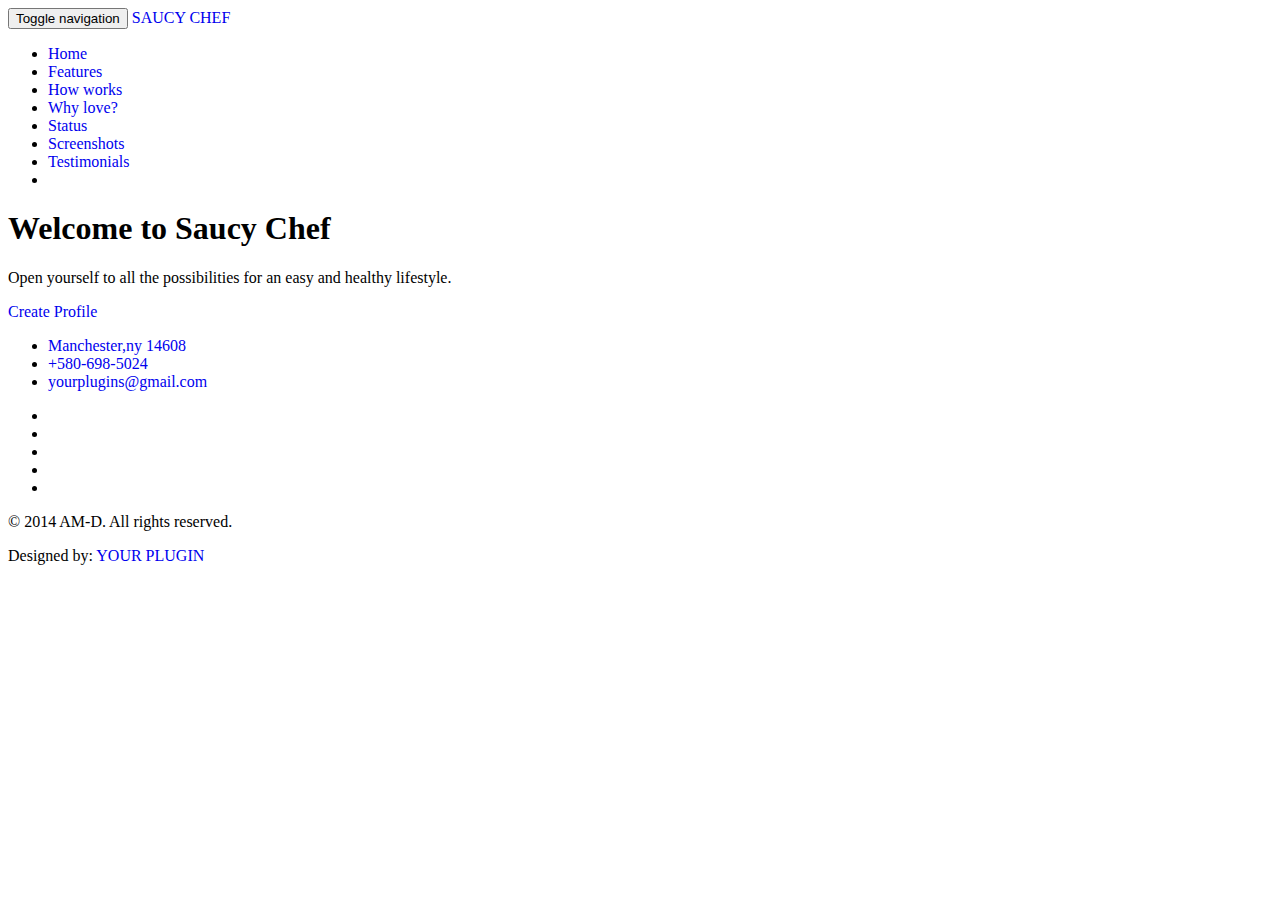
==== index.html @ 2273fba1 "made a simple form on profile.html" ====
<!DOCTYPE html>
<!--
++++++++++++++++++++++++++++++++++++++++++++++++++++++
AUTHOR : Vijayan PP
PROJECT :A-MD
VERSION : 1.1
++++++++++++++++++++++++++++++++++++++++++++++++++++++
-->
<html>
<head>
	<meta charset="utf-8">
	<meta name="viewport" content="width=devidev-width, initial-scale=1.0, maximum-scale=1.0, user-scalable=no">
	<meta http-equiv="X-UA-Compatible" content="IE=edge">
	<title>Saucy Chef</title>

	<!-- [ FONT-AWESOME ICON ]
        =========================================================================================================================-->
	<link rel="stylesheet" type="text/css" href="library/font-awesome-4.3.0/css/font-awesome.min.css">

	<!-- [ PLUGIN STYLESHEET ]
        =========================================================================================================================-->
	<link rel="shortcut icon" type="image/x-icon" href="images/icon.ico">
	<link rel="stylesheet" type="text/css" href="css/animate.css">
	<link rel="stylesheet" type="text/css" href="css/magnific-popup.css">
        <link rel ="stylesheet" type="text/css" href="library/vegas/vegas.min.css">
	<!-- [ Boot STYLESHEET ]
        =========================================================================================================================-->
	<link rel="stylesheet" type="text/css" href="library/bootstrap/css/bootstrap-theme.min.css">
	<link rel="stylesheet" type="text/css" href="library/bootstrap/css/bootstrap.css">

        <!-- [ DEFAULT STYLESHEET ]
        =========================================================================================================================-->
	<link rel="stylesheet" type="text/css" href="css/style.css">
        <link rel="stylesheet" type="text/css" href="css/responsive.css">
	<link rel="stylesheet" type="text/css" href="css/color/green.css">

</head>
<body >
<!-- [ LOADERs ]
================================================================================================================================-->
    <div class="preloader">
    <div class="loader">
        <span></span>
        <span></span>
        <span></span>
        <span></span>
    </div>
</div>
<!-- [ /PRELOADER ]
=============================================================================================================================-->
<!-- [WRAPPER ]
=============================================================================================================================-->
<div class="wrapper">

 <!-- [NAV]
 ============================================================================================================================-->
   <!-- Navigation
    ==========================================-->
    <nav  class="amd-menu navbar navbar-default navbar-fixed-top theme_background_color fadeInDown">
      <div class="container">
        <!-- Brand and toggle get grouped for better mobile display -->
        <div class="navbar-header">
          <button type="button" class="navbar-toggle collapsed" data-toggle="collapse" data-target="#bs-example-navbar-collapse-1">
            <span class="sr-only">Toggle navigation</span>
            <span class="icon-bar"></span>
            <span class="icon-bar"></span>
            <span class="icon-bar"></span>
          </button>
            <a class="navbar-brand" href="index.html">SAUCY CHEF<span class="black"></span></a>
        </div>

        <!-- Collect the nav links, forms, and other content for toggling -->
        <div class="collapse navbar-collapse" id="bs-example-navbar-collapse-1">
          <ul class="nav navbar-nav navbar-right">
            <li><a href="#home" class="page-scroll">Home</a></li>
            <li><a href="#feature" class="page-scroll">Features</a></li>
            <li><a href="#howwork" class="page-scroll">How works</a></li>
            <li><a href="#whylove" class="page-scroll">Why love?</a></li>
            <li><a href="#stats" class="page-scroll">Status</a></li>
            <li><a href="#screenshot" class="page-scroll">Screenshots</a></li>
            <li><a href="#testimonial-s" class="page-scroll">Testimonials</a></li>
            <li><a href="#contact" class="page-scroll" id="contacts"><i class="fa fa-send"></i></a></li>
          </ul>
        </div><!-- /.navbar-collapse -->
      </div><!-- /.container-fluid -->
    </nav>


   <!-- [/NAV]
 ============================================================================================================================-->





  <!-- [MAIN GALLERY ]
=============================================================================================================================-->
  <section class="main-gallery" id="home">
    <div class="overlay">
      <div class="container">
          <div class="row">
              <div class="col-md-12 text-center">
                 <h1 class="text-capitalize bigFont" data-scroll-reveal="wait 0.45s, then enter top and move 80px over 1s">Welcome to Saucy Chef</h1>

                <p class="intro" data-scroll-reveal="wait 0.45s, then enter left and move 80px over 1s">Open yourself to all the possibilities for an easy and healthy lifestyle.</p>
              </div>

              <div class="col-md-8 col-md-offset-2 col-sm-10 col-sm-offset-1">
                        <div class="text-center top40">
													<a href="profile.html" class="btn btns white-background themecolor fadeInDown">Create Profile</a>
														<!--
                            <a href="#" class=" btn btns theme_background_color white fadeInLeft">Google Play</a>
                            <a href="#" class="btn btns black-background white fadeInRight">Signup Free</a> -->

                        </div>
                    </div>

          </div>
      </div>
    </div>

  </section>


  <!-- [/MAIN GALLERY]
=============================================================================================================================-->
<!-- [MOBILE APPLICATION]
=============================================================================================================================-->
<!--
  <section class="mobile-app theme_background_color" id="feature">
      <div class="container">
            <div class="row text-center">
                <div class="app-heading">
                    <h2 class="sectionTitle">Awesome Features of AM-D</h2>
                </div>
            </div>
            <div class="row">
                <div class="col-md-4 col-sm-12 featured-content">
                    <div class="app-icon-box">

                        <div class="app-content-phone text-right">
                            <h4>24h support Support</h4>

                            <p>
                               Lorum ipsum kodiu iklk ipsm logum lorum ipsusm serveice siourum ipsum koud.
                            </p>
                        </div>
                        <div class="app-icon">
                            <span class="themecolor text-center"><i class="fa fa-diamond"></i></span>
                        </div>
                    </div>
                    <div class="app-icon-box">

                        <div class="app-content-phone text-right">
                            <h4>Tutorials</h4>

                            <p>
                               Lorum ipsum kodiu iklk ipsm logum lorum ipsusm serveice siourum ipsum koud.
                            </p>
                        </div>
                        <div class="app-icon">
                           <span class="themecolor text-center"><i class="fa fa-video-camera"></i></span>
                        </div>
                    </div>
                    <div class="app-icon-box">

                        <div class="app-content-phone text-right">
                            <h4>Creative Design</h4>

                            <p>
                               Lorum ipsum kodiu iklk ipsm logum lorum ipsusm serveice siourum ipsum koud.
                            </p>
                        </div>
                        <div class="app-icon">
                            <span class="themecolor text-center"><i class="fa fa-delicious"></i></span>
                        </div>
                    </div>
                </div>
                <div class="col-md-4 col-sm-12">
                    <img src="images/iphone6-plus.png" class="iphone-image" alt="iPhpone" data-scroll-reveal="wait 0.45s, then enter top and move 80px over 1s">
                </div>
                <div class="col-md-4 col-sm-12 featured-content">
                    <div class="app-icon-box">
                        <div class="app-icon">
                            <span class="themecolor text-center"><i class="fa fa-anchor"></i></span>
                        </div>
                        <div class="app-content">
                            <h4>Easy Tuchon Mobile</h4>

                            <p>
                               Lorum ipsum kodiu iklk ipsm logum lorum ipsusm serveice siourum ipsum koud.
                            </p>
                        </div>
                    </div>
                    <div class="app-icon-box">
                        <div class="app-icon">
                            <span class="themecolor text-center"><i class="fa fa-gears"></i></span>
                        </div>
                        <div class="app-content">
                            <h4>Easy Cutomization</h4>

                            <p>
                                Lorum ipsum kodiu iklk ipsm logum lorum ipsusm serveice siourum ipsum koud.
                            </p>
                        </div>
                    </div>
                    <div class="app-icon-box">
                        <div class="app-icon">
                            <span class="themecolor text-center"><i class="fa fa-desktop"></i></span>
                        </div>
                        <div class="app-content">
                            <h4>Responsive Layout</h4>

                            <p>
                                Lorum ipsum kodiu iklk ipsm logum lorum ipsusm serveice siourum ipsum koud.
                            </p>
                        </div>
                    </div>
                </div>
            </div>
        </div>
  </section>
-->
 <!-- [/MOBILE APPLICATION]
=============================================================================================================================-->

 <!-- [HOW WORKS]
=============================================================================================================================-->
<!--
 <section class="how-works" id="howwork">
     <div class="overlay">
  <div class="container">
            <div class="row text-center">
                <div class="how-it-works-heading">
                    <h2 class="sectionTitle">How It Work's</h2>
                </div>
            </div>
            <div class="row">
                <div class="col-md-12 app-board">
                    <div class="app-board-inner">
                        <ul class="nav nav-tabs liner" id="myTab" role=tablist>
                            <li class="active">
                                <a href="#userexperience" aria-controls="userexperience" role="tab" data-toggle="tab" title="User Experience">
                                    <span class="round-tabs one">
                                        <i class="fa fa-male"></i>
                                    </span>
                                </a>
                            </li>

                            <li>
                                <a href="#profile" aria-controls="profile" role="tab" data-toggle="tab" title="Sketch">
                                    <span class="round-tabs two">
                                        <i class="fa fa-pencil-square"></i>
                                    </span>
                                </a>
                            </li>
                            <li>
                                <a href="#prototyping" aria-controls="prototyping" role="tab" data-toggle="tab" title="Prototyping">
                                    <span class="round-tabs three">
                                        <i class="fa fa-language"></i>
                                    </span>
                                </a>
                            </li>

                            <li>
                                <a href="#uidesign" aria-controls="uidesign" role="tab" data-toggle="tab" title="UI Design">
                                    <span class="round-tabs four">
                                        <i class="fa fa-adjust"></i>
                                    </span>
                                </a>
                            </li>

                            <li>
                                <a href="#doner" aria-controls="doner" role="tab" data-toggle="tab" title="Development">
                                    <span class="round-tabs five">
                                        <i class="fa fa-bar-chart"></i>
                                    </span>
                                </a>
                            </li>

                        </ul>
                    </div>

                    <div class="tab-content">
                        <div class="tab-pane fade in active" id="userexperience">

                            <h3 class="head text-center">User Experience</h3>

                            <p class="narrow text-center">
                                Lorem ipsum dolor sit amet, his ea mollis fabellas principes. Quo mazim facilis
                                tincidunt ut, utinam saperet facilisi an vim.
                            </p>

                            <p class="text-center">
                                <a href="#" class="btn btn-success btn-outline-rounded theme_background_color"> Get Quote <span
                                        class="fa fa-send-o"></span></a>
                            </p>
                        </div>
                        <div class="tab-pane fade" id="profile">
                            <h3 class="head text-center">Sketch</h3>

                            <p class="narrow text-center">
                                Lorem ipsum dolor sit amet, his ea mollis fabellas principes. Quo mazim facilis
                                tincidunt ut, utinam saperet facilisi an vim.
                            </p>

                            <p class="text-center">
                                <a href="#" class="btn btn-success btn-outline-rounded theme_background_color"> Get Quote <span
                                        class="fa fa-send-o"></span></a>
                            </p>

                        </div>
                        <div class="tab-pane fade" id="prototyping">
                            <h3 class="head text-center">Prototyping</h3>

                            <p class="narrow text-center">
                                Lorem ipsum dolor sit amet, his ea mollis fabellas principes. Quo mazim facilis
                                tincidunt ut, utinam saperet facilisi an vim.
                            </p>

                            <p class="text-center">
                                <a href="#" class="btn btn-success btn-outline-rounded theme_background_color"> Get Quote <span
                                        class="fa fa-send-o"></span></a>
                            </p>
                        </div>
                        <div class="tab-pane fade" id="uidesign">
                            <h3 class="head text-center">UI Design</h3>

                            <p class="narrow text-center">
                                Lorem ipsum dolor sit amet, his ea mollis fabellas principes. Quo mazim facilis
                                tincidunt ut, utinam saperet facilisi an vim.
                            </p>

                            <p class="text-center">
                                <a href="#" class="btn btn-success btn-outline-rounded theme_background_color"> Get Quote <span
                                        class="fa fa-send-o"></span></a>
                            </p>
                        </div>
                        <div class="tab-pane fade" id="doner">
                            <div class="text-center">
                                <i class="img-intro icon-checkmark-circle"></i>
                            </div>
                            <h3 class="head text-center">Development</h3>

                            <p class="narrow text-center">
                                Lorem ipsum dolor sit amet, his ea mollis fabellas principes. Quo mazim facilis
                                tincidunt ut, utinam saperet facilisi an vim.
                            </p>

                            <p class="text-center">
                                <a href="#" class="btn btn-success btn-outline-rounded theme_background_color"> Get Quote <span
                                        class="fa fa-send-o"></span></a>
                            </p>
                        </div>
                        <div class="clearfix"></div>
                    </div>

                </div>
            </div>
        </div>
     </div>
 </section>
-->

 <!-- [/HOW WORKS]
=============================================================================================================================-->

 <!-- [/WHY YOU LOVE]
=============================================================================================================================-->
<!--
 <section class="why-love theme_background_color" id="whylove">
     <div class="overlay">
   <div class="container">
            <div class="row text-center">
                <div class="WhyLove-heading text-center">

                    <h2 class="sectionTitle">WHY YOU’LL LOVE</h2>
                </div>
            </div>
            <div class="row">
                <div class="col-md-4 col-sm-4 col-xs-12">
                    <div class="WhyLove-icon-box text-center">
                        <div class="WhyLove-icon">
                            <span class="themecolor"><i class="fa fa-lightbulb-o" ></i></span>
                        </div>
                        <div class="WhyLove-content">
                            <h4>INTUITIVE</h4>

                            <p>Lorem ipsum dolor sit amet, consectetur adipisicing elit. Debitis ducimus.</p>
                        </div>
                    </div>
                </div>
                <div class="col-md-4 col-sm-4 col-xs-12">
                    <div class="WhyLove-icon-box text-center">
                        <div class="WhyLove-icon">
                              <span class="themecolor"><i class="fa fa-binoculars"></i></span>
                        </div>
                        <div class="WhyLove-content">
                            <h4>VERY FAST</h4>

                            <p>Lorem ipsum dolor sit amet, consectetur adipisicing elit. Debitis ducimus.</p>
                        </div>
                    </div>
                </div>
                <div class="col-md-4 col-sm-4 col-xs-12">
                    <div class="WhyLove-icon-box text-center">
                        <div class="WhyLove-icon">
                              <span class="themecolor"><i class="fa fa-adjust"></i></span>
                        </div>
                        <div class="WhyLove-content">
                            <h4>CUSTOMIZABLE</h4>

                            <p>Lorem ipsum dolor sit amet, consectetur adipisicing elit. Debitis ducimus.</p>
                        </div>
                    </div>
                </div>
                <div class="col-md-4 col-sm-4 col-xs-12">
                    <div class="WhyLove-icon-box padding-top30 text-center">
                        <div class="WhyLove-icon">
                             <span class="themecolor"><i class="fa fa-laptop"></i></span>
                        </div>
                        <div class="WhyLove-content">
                            <h4>BOOTSTRAP 3.2</h4>

                            <p>Lorem ipsum dolor sit amet, consectetur adipisicing elit. Debitis ducimus.</p>
                        </div>
                    </div>
                </div>
                <div class="col-md-4 col-sm-4 col-xs-12">
                    <div class="WhyLove-icon-box padding-top30 text-center">
                        <div class="WhyLove-icon">
                              <span class="themecolor"><i class="fa fa-mobile-phone"></i></span>
                        </div>
                        <div class="WhyLove-content">
                            <h4>FULLY RESPONSIVE</h4>

                            <p>Lorem ipsum dolor sit amet, consectetur adipisicing elit. Debitis ducimus.</p>
                        </div>
                    </div>
                </div>
                <div class="col-md-4 col-sm-4 col-xs-12">
                    <div class="WhyLove-icon-box padding-top30 text-center">
                        <div class="WhyLove-icon">
                             <span class="themecolor"><i class="fa fa-eye-slash"></i></span>
                        </div>
                        <div class="WhyLove-content">
                            <h4>RETINA READY</h4>

                            <p>Lorem ipsum dolor sit amet, consectetur adipisicing elit. Debitis ducimus.</p>
                        </div>
                    </div>
                </div>
            </div>
        </div>

     </div>

 </section>
-->
 <!-- [/WHY YOU WILL LOVE]
=============================================================================================================================-->

 <!-- [CURRENT STATS]
=============================================================================================================================-->
<!--
 <section class="our-stats" id="stats">
 <div class="container">
            <div class="row">
                <div class="col-md-3 col-sm-6">
                    <div class="our-stats-box text-center">
                        <div class="our-stat-icon">
                            <span class="fa fa-ge"></span>
                        </div>
                        <div class="our-stat-info">
                            <span class="stats" data-from="4763904" data-to="4764504" data-speed="5000"
                                  data-refresh-interval="50"></span>

                            <h5>Total Downloaded</h5>
                        </div>
                    </div>
                </div>
                <div class="col-md-3 col-sm-6">
                    <div class="our-stats-box text-center">
                        <div class="our-stat-icon">
                            <span class="fa fa-git-square"></span>
                        </div>
                        <div class="our-stat-info">
                            <span class="stats" data-from="1" data-to="504" data-speed="5000"
                                  data-refresh-interval="50"></span>

                            <h5>Editors Supported</h5>
                        </div>
                    </div>
                </div>
                <div class="col-md-3 col-sm-6">
                    <div class="our-stats-box text-center">
                        <div class="our-stat-icon">
                            <span class="fa fa-globe"></span>
                        </div>
                        <div class="our-stat-info">
                            <span class="stats" data-from="1" data-to="359" data-speed="5000"
                                  data-refresh-interval="50"></span>

                            <h5>Languages Detected</h5>
                        </div>
                    </div>
                </div>
                <div class="col-md-3 col-sm-6">
                    <div class="our-stats-box text-center">
                        <div class="our-stat-icon">
                            <span class="fa fa-gears"></span>
                        </div>
                        <div class="our-stat-info">
                            <span class="stats" data-from="3500" data-to="5000" data-speed="5000"
                                  data-refresh-interval="50"></span>

                            <h5>Happy Clients</h5>
                        </div>
                    </div>
                </div>
            </div>
        </div>
 </section>
-->
 <!-- [CURRENT STATS]
=============================================================================================================================-->
 <!-- [SCREEN SHOT]
=============================================================================================================================-->
<!--
 <section class="screeshots" id="screenshot">
     <div class="container">
            <div class="row text-center">
                <div class="screenshots-heading">
                    <h2 class="section-title">App Screenshots</h2>
                </div>
            </div>
            <div class="row">
                <div class="col-md-12">
                    <div class="screenshot-carousel">
                        <div id="myCarousel" class="carousel slide">

                            <ol class="carousel-indicators">
                                <li data-target="#myCarousel" data-slide-to="0" class="active"></li>
                                <li data-target="#myCarousel" data-slide-to="1"></li>
                                <li data-target="#myCarousel" data-slide-to="2"></li>
                            </ol> -->

                            <!-- Carousel items --> <!--
                            <div class="carousel-inner">

                                <div class="item active">
                                    <div class="row">
                                        <div class="col-md-3 col-sm-6 col-xs-12">
                                            <a href="#x">
                                                <img class="carousel-img" src="images/screenshot-1.jpg" alt="Image"/>
                                            </a>
                                        </div>
                                        <div class="col-md-3 col-sm-6 col-xs-12">
                                            <a href="#x">
                                                <img class="carousel-img" src="images/screenshot-2.jpg" alt="Image"/>
                                            </a>
                                        </div>
                                        <div class="col-md-3 col-sm-6 col-xs-12">
                                            <a href="#x">
                                                <img class="carousel-img" src="images/screenshot-3.jpg" alt="Image"/>
                                            </a>
                                        </div>
                                        <div class="col-md-3 col-sm-6 col-xs-12">
                                            <a href="#x">
                                                <img class="carousel-img" src="images/screenshot-4.jpg" alt="Image"/>
                                            </a>
                                        </div>
                                    </div> -->
                                    <!--/row--> <!--
                                </div> -->
                                <!--/item--> <!--

                                <div class="item">
                                    <div class="row">
                                        <div class="col-md-3 col-sm-6 col-xs-12">
                                            <a href="#x">
                                                <img class="carousel-img" src="images/screenshot-5.jpg" alt="Image"/>
                                            </a>
                                        </div>
                                        <div class="col-md-3 col-sm-6 col-xs-12">
                                            <a href="#x">
                                                <img class="carousel-img" src="images/screenshot-6.jpg" alt="Image"/>
                                            </a>
                                        </div>
                                        <div class="col-md-3 col-sm-6 col-xs-12">
                                            <a href="#x">
                                                <img class="carousel-img" src="images/screenshot-7.jpg" alt="Image"/>
                                            </a>
                                        </div>
                                        <div class="col-md-3 col-sm-6 col-xs-12">
                                            <a href="#x">
                                                <img class="carousel-img" src="images/screenshot-8.jpg" alt="Image"/>
                                            </a>
                                        </div>
                                    </div> -->
                                    <!--/row--> <!--
                                </div> -->
                                <!--/item--> <!--

                                <div class="item">
                                    <div class="row">
                                        <div class="col-md-3 col-sm-6 col-xs-12">
                                            <a href="#x">
                                                <img class="carousel-img" src="images/screenshot-9.jpg" alt="Image"/>
                                            </a>
                                        </div>
                                        <div class="col-md-3 col-sm-6 col-xs-12">
                                            <a href="#x">
                                                <img class="carousel-img" src="images/screenshot-10.jpg" alt="Image"/>
                                            </a>
                                        </div>
                                        <div class="col-md-3 col-sm-6 col-xs-12">
                                            <a href="#x">
                                                <img class="carousel-img" src="images/screenshot-11.jpg" alt="Image"/>
                                            </a>
                                        </div>
                                        <div class="col-md-3 col-sm-6 col-xs-12">
                                            <a href="#x">
                                                <img class="carousel-img" src="images/screenshot-12.jpg" alt="Image"/>
                                            </a>
                                        </div>
                                    </div> -->
                                    <!--/row--> <!--
                                </div> -->
                                <!--/item--> <!--

                            </div> -->
                            <!--/carousel-inner--> <!--

                        </div> -->
                        <!--/myCarousel--> <!--

                    </div> -->
                    <!--/well--> <!--
                </div>
            </div>
        </div>
 </section>

-->
 <!-- [/SCREEH SHOT]
=============================================================================================================================-->


 <!-- [TESTIMONIAL]
=============================================================================================================================-->
<!--
 <section class="testimonial" id="testimonial-s">
     <div class="overlay">
     <div class="container">
            <div class="row">
                <div class="col-sm-12 text-center">
                    <div class="testimonial-area-heading">
                        <h2>What Client Say About Us</h2>
                    </div>
                </div>
            </div>
            <div class="row">
                <div class="col-md-12" data-wow-delay="0.2s">
                    <div class="carousel slide" data-ride="carousel" id="quote-carousel"> -->
                        <!-- Bottom Carousel Indicators --> <!--
                        <ol class="carousel-indicators">
                            <li data-target="#quote-carousel" data-slide-to="0" class="active"><img
                                    class="img-responsive " src="images/client-1.jpg" alt="client">
                            </li>
                            <li data-target="#quote-carousel" data-slide-to="1"><img class="img-responsive"
                                                                                     src="images/client-2.jpg"
                                                                                     alt="client">
                            </li>
                            <li data-target="#quote-carousel" data-slide-to="2"><img class="img-responsive"
                                                                                     src="images/client-3.jpg"
                                                                                     alt="clinet">
                            </li>
                        </ol> -->

                        <!-- Carousel Slides / Quotes --> <!--
                        <div class="carousel-inner text-center"> -->

                            <!-- Quote 1 --> <!--
                            <div class="item active">
                                <blockquote>
                                    <div class="row">
                                        <div class="col-sm-8 col-sm-offset-2 col-xs-12">

                                            <p>Lorem ipsum dolor sit amet, consectetur adipiscing elit, sed do eiusmod
                                                tempor incididunt ut labore et dolore magna aliqua. Ut enim ad minim
                                                veniam, quis nostrud exercitation ullamco laboris nisi ut aliquip ex ea
                                                commodo consequat. Duis aute irure dolor in reprehenderit in voluptate
                                                velit esse cillum dolore eu fugiat nulla pariatur. !</p>
                                            <small>John Doe</small>
                                        </div>
                                    </div>
                                </blockquote>
                            </div> -->
                            <!-- Quote 2 --> <!--
                            <div class="item">
                                <blockquote>
                                    <div class="row">
                                        <div class="col-sm-8 col-sm-offset-2 col-xs-12">

                                            <p>Lorem ipsum dolor sit amet, consectetur adipiscing elit, sed do eiusmod
                                                tempor incididunt ut labore et dolore magna aliqua. Ut enim ad minim
                                                veniam, quis nostrud exercitation ullamco laboris nisi ut aliquip ex ea
                                                commodo consequat. Duis aute irure dolor in reprehenderit in voluptate
                                                velit esse cillum dolore eu fugiat nulla pariatur. </p>
                                            <small>Nargis Doe</small>
                                        </div>
                                    </div>
                                </blockquote>
                            </div> -->
                            <!-- Quote 3 --> <!--
                            <div class="item">
                                <blockquote>
                                    <div class="row">
                                        <div class="col-sm-8 col-sm-offset-2 col-xs-12">

                                            <p>Lorem ipsum dolor sit amet, consectetur adipiscing elit, sed do eiusmod
                                                tempor incididunt ut labore et dolore magna aliqua. Ut enim ad minim
                                                veniam, quis nostrud exercitation ullamco laboris nisi ut aliquip ex ea
                                                commodo consequat. Duis aute irure dolor in reprehenderit in voluptate
                                                velit esse cillum dolore eu fugiat nulla pariatur. .</p>
                                            <small>Jane Doe</small>
                                        </div>
                                    </div>
                                </blockquote>
                            </div>
                        </div> -->

                        <!-- Carousel Buttons Next/Prev -->
<!--
                    </div>
                </div>
            </div>
        </div>
     </div>
 </section>
-->
 <!-- [/TESTIMONIAL]
=============================================================================================================================-->

 <!-- [SUBSCRIBE]
=============================================================================================================================-->
<!--
 <section class="contactus" id="contact">
     <div class="container">
         <div class="row">
                <div class="col-sm-12 text-center">
                    <div class="testimonial-area-heading">
                        <h2 class="grey">CONTACT US</h2>
                    </div>
                </div>
            </div>
         <div class="gap"></div>
     <div class="row"> -->
                    <!-- /contact info -->
										<!--
                    <div class="col-md-12 col-sm-12 col-xs-12"> -->
                      <!-- contact form -->
											<!--
                      <form id="contact-form" method="POST" action="php/sendmail.php">
                        <div class="row form-group">
                          <div class="col-xs-6">
                            <input type="text" name="name" placeholder="name" id="contact-name" class="form-control">
                          </div>
                          <div class="col-xs-6">
                            <input type="email" name="email" placeholder="e-mail" id="contact-email" class="form-control ">
                          </div>
                        </div>
                        <div class="row form-group">
                          <div class="col-md-12 col-sm-12 col-xs-12">
                            <textarea name="message" rows="4" placeholder="message" id="contact-message" class="form-control "></textarea>
                          </div>
                        </div>
                        <button type="submit" class="btn btn-style blue">Submit</button>
                       <span class="form-message" style="display: none;"></span>
										 </form> -->
                      <!-- /contact form -->
											<!--
                    </div>
                  </div>
     </div>

 </section>
-->
 <!--  [CONTACT INFO ENDS ]-->
 <!-- [/SUBSCRIBE]
=============================================================================================================================-->

 <!-- [FOOTER]
=============================================================================================================================-->
 <footer class="footer">

					<div class="container">
						<div class="footer-info col-md-12 text-center">
							<ul>
								<li><a href="#">Manchester,ny 14608</a></li>
								<li><a href="#">+580-698-5024</a></li>
								<li><a href="#">yourplugins@gmail.com</a></li>
							</ul>
						</div>
						<div class="footer-social-icons col-md-12 text-center">
							<ul>
								<li><a href="#"><i class="fa fa-twitter"></i></a></li>
								<li><a href="#"><i class="fa fa-facebook"></i></a></li>
								<li><a href="#"><i class="fa fa-linkedin"></i></a></li>
								<li><a href="#"><i class="fa fa-google-plus"></i></a></li>
								<li><a href="#"><i class="fa fa-rss"></i></a></li>
							</ul>
						</div>
					</div>



 </footer>

 <section class="sub-footer">
					<div class="container">
						<div class="copyright-text col-md-6 col-sm-6 col-xs-12">
							<p>© 2014 AM-D. All rights reserved.</p>
						</div>
						<div class="designed-by col-md-6 col-sm-6 col-xs-12">
							<p>Designed by: <a href="#">YOUR PLUGIN</a></p>
						</div>
					</div>
				</section>

 <!-- [/FOOTER]
=============================================================================================================================-->









</div>


<!-- [ /WRAPPER ]
=============================================================================================================================-->

	<!-- [ DEFAULT SCRIPT ] -->
	<script src="library/modernizr.custom.97074.js"></script>
	<script src="library/jquery-1.11.3.min.js"></script>
        <script src="library/bootstrap/js/bootstrap.js"></script>
	<script type="text/javascript" src="js/jquery.easing.1.3.js"></script>
        <script src="library/vegas/vegas.min.js"></script>
	<!-- [ PLUGIN SCRIPT ] -->

	<script src="js/plugins.js"></script>
        <script src="js/fappear.js"></script>
       <script src="js/jquery.countTo.js"></script>
	<script src="js/scrollreveal.js"></script>
       	 <!-- [ COMMON SCRIPT ] -->
	<script src="js/common.js"></script>

</body>


</html>
---- css/style.css ----
@import url('//fonts.googleapis.com/css?family=Tangerine:400,700');
body {
  overflow: hidden;
}
a {
  text-decoration: none;
}
.st-container {
	position: absolute;
	width: 100%;
	height: 100%;
	top: 0;
	left: 0;
  font-family: 'Tangerine', cursive;
  /* font-family: 'Josefin Slab', 'Myriad Pro', Arial, sans-serif; */
}

.st-container > input,
.st-container > a {
	position: fixed;
	bottom: 0px;
	width: 20%;
	cursor: pointer;
	font-size: 16px;
	height: 34px;
	line-height: 34px;
}

.st-container > input {
	opacity: 0;
	z-index: 1000;
}

.st-container > a {
	z-index: 10;
	font-weight: 700;
	background: #00CC99;
	color: #fff;
	text-align: center;
	text-shadow: 1px 1px 1px rgba(151,24,64,0.2);
}

/* "Fix" for percentage rounding: add a background bar pseudo element with the same color like the labels */
.st-container:before {
	content: '';
	position: fixed;
	width: 100%;
	height: 34px;
	background: #00CC99;
	z-index: 9;
	bottom: 0;
}

#st-control-1, #st-control-1 + a {
	left: 0;
}

#st-control-2, #st-control-2 + a {
	left: 20%;
}

#st-control-3, #st-control-3 + a {
	left: 40%;
}

#st-control-4, #st-control-4 + a {
	left: 60%;
}

#st-control-5, #st-control-5 + a {
	left: 80%;
}

.st-container > input:checked + a,
.st-container > input:checked:hover + a{
	background: #00CC99;
}

.st-container > input:checked + a:after,
.st-container > input:checked:hover + a:after{
	bottom: 100%;
	border: solid transparent;
	content: '';
	height: 0;
	width: 0;
	position: absolute;
	pointer-events: none;
	border-bottom-color: #66CC99;
	border-width: 20px;
	left: 50%;
	margin-left: -20px;
}

.st-container > input:hover + a{
	background: #00CC99;
}

.st-container > input:hover + a:after {
	border-bottom-color: #00CC99;
}

.st-scroll,
.st-panel {
	position: relative;
	width: 100%;
	height: 100%;
}

.st-scroll {
	top: 0;
	left: 0;
	-webkit-transition: all 0.6s ease-in-out;
	-moz-transition: all 0.6s ease-in-out;
	-o-transition: all 0.6s ease-in-out;
	-ms-transition: all 0.6s ease-in-out;
	transition: all 0.6s ease-in-out;

	/* Let's enforce some hardware acceleration */
	-webkit-transform: translate3d(0, 0, 0);
	-webkit-backface-visibility: hidden;
}

.st-panel{
	background: #fff;
	overflow: hidden;
}

#st-control-1:checked ~ .st-scroll {
	-webkit-transform: translateY(0%);
	-moz-transform: translateY(0%);
	-o-transform: translateY(0%);
	-ms-transform: translateY(0%);
	transform: translateY(0%);
}
#st-control-2:checked ~ .st-scroll {
	-webkit-transform: translateY(-100%);
	-moz-transform: translateY(-100%);
	-o-transform: translateY(-100%);
	-ms-transform: translateY(-100%);
	transform: translateY(-100%);
}
#st-control-3:checked ~ .st-scroll {
	-webkit-transform: translateY(-200%);
	-moz-transform: translateY(-200%);
	-o-transform: translateY(-200%);
	-ms-transform: translateY(-200%);
	transform: translateY(-200%);
}
#st-control-4:checked ~ .st-scroll {
	-webkit-transform: translateY(-300%);
	-moz-transform: translateY(-300%);
	-o-transform: translateY(-300%);
	-ms-transform: translateY(-300%);
	transform: translateY(-300%);
}
#st-control-5:checked ~ .st-scroll {
	-webkit-transform: translateY(-400%);
	-moz-transform: translateY(-400%);
	-o-transform: translateY(-400%);
	-ms-transform: translateY(-400%);
	transform: translateY(-400%);
}


/* Content elements */

.st-deco{
	width: 200px;
	height: 200px;
	position: absolute;
	top: 0px;
	left: 50%;
	margin-left: -100px;
	background: #fa96b5;
	-webkit-transform: translateY(-50%) rotate(45deg);
	-moz-transform: translateY(-50%) rotate(45deg);
	-o-transform: translateY(-50%) rotate(45deg);
	-ms-transform: translateY(-50%) rotate(45deg);
	transform: translateY(-50%) rotate(45deg);
}

[data-icon]:after {
    content: attr(data-icon);
    font-family: 'FontAwesome';
    color: #fff;
	text-shadow: 1px 1px 1px rgba(151,24,64,0.2);
	position: absolute;
	width: 200px;
	height: 200px;
	line-height: 200px;
	text-align: center;
	font-size: 90px;
	top: 50%;
	left: 50%;
	margin: -100px 0 0 -100px;
	-webkit-transform: rotate(-45deg) translateY(25%);
	-moz-transform: rotate(-45deg) translateY(25%);
	-o-transform: rotate(-45deg) translateY(25%);
	-ms-transform: rotate(-45deg) translateY(25%);
	transform: rotate(-45deg) translateY(25%);
}

.st-panel h2 {
	color: #00CC99;
	text-shadow: 1px 1px 1px rgba(151,24,64,0.2);
	position: absolute;
	font-size: 54px;
	font-weight: 900;
	width: 80%;
	left: 10%;
	text-align: center;
	line-height: 50px;
	margin: -70px 0 0 0;
	padding: 0;
	top: 50%;
	-webkit-backface-visibility: hidden;
}

#st-control-1:checked ~ .st-scroll #st-panel-1 h2,
#st-control-2:checked ~ .st-scroll #st-panel-2 h2,
#st-control-3:checked ~ .st-scroll #st-panel-3 h2,
#st-control-4:checked ~ .st-scroll #st-panel-4 h2,
#st-control-5:checked ~ .st-scroll #st-panel-5 h2{
	-webkit-animation: moveDown 0.6s ease-in-out 0.2s backwards;
	-moz-animation: moveDown 0.6s ease-in-out 0.2s backwards;
	-o-animation: moveDown 0.6s ease-in-out 0.2s backwards;
	-ms-animation: moveDown 0.6s ease-in-out 0.2s backwards;
	animation: moveDown 0.6s ease-in-out 0.2s backwards;
}
@-webkit-keyframes moveDown{
	0% {
		-webkit-transform: translateY(-40px);
		opacity: 0;
	}
	100% {
		-webkit-transform: translateY(0px);
		opacity: 1;
	}
}

@-moz-keyframes moveDown{
	0% {
		-moz-transform: translateY(-40px);
		opacity: 0;
	}
	100% {
		-moz-transform: translateY(0px);
		opacity: 1;
	}
}

@-o-keyframes moveDown{
	0% {
		-o-transform: translateY(-40px);
		opacity: 0;
	}
	100% {
		-o-transform: translateY(0px);
		opacity: 1;
	}
}

@-ms-keyframes moveDown{
	0% {
		-ms-transform: translateY(-40px);
		opacity: 0;
	}
	100% {
		-ms-transform: translateY(0px);
		opacity: 1;
	}
}

@keyframes moveDown{
	0% {
		transform: translateY(-40px);
		opacity: 0;
	}
	100% {
		transform: translateY(0px);
		opacity: 1;
	}
}

.st-panel p {
	position: absolute;
	text-align: center;
	font-size: 16px;
	line-height: 22px;
	color: #8b8b8b;
	z-index: 2;
	padding: 0;
	width: 50%;
	left: 25%;
	top: 50%;
	margin: 10px 0 0 0;
	-webkit-backface-visibility: hidden;
}
#st-control-1:checked ~ .st-scroll #st-panel-1 p,
#st-control-2:checked ~ .st-scroll #st-panel-2 p,
#st-control-3:checked ~ .st-scroll #st-panel-3 p,
#st-control-4:checked ~ .st-scroll #st-panel-4 p,
#st-control-5:checked ~ .st-scroll #st-panel-5 p{
	-webkit-animation: moveUp 0.6s ease-in-out 0.2s backwards;
	-moz-animation: moveUp 0.6s ease-in-out 0.2s backwards;
	-o-animation: moveUp 0.6s ease-in-out 0.2s backwards;
	-ms-animation: moveUp 0.6s ease-in-out 0.2s backwards;
	animation: moveUp 0.6s ease-in-out 0.2s backwards;
}

@-webkit-keyframes moveUp{
	0% {
		-webkit-transform: translateY(40px);
		opacity: 0;
	}
	100% {
		-webkit-transform: translateY(0px);
		opacity: 1;
	}
}

@-moz-keyframes moveUp{
	0% {
		-moz-transform: translateY(40px);
		opacity: 0;
	}
	100% {
		-moz-transform: translateY(0px);
		opacity: 1;
	}
}

@-o-keyframes moveUp{
	0% {
		-o-transform: translateY(40px);
		opacity: 0;
	}
	100% {
		-o-transform: translateY(0px);
		opacity: 1;
	}
}

@-ms-keyframes moveUp{
	0% {
		-ms-transform: translateY(40px);
		opacity: 0;
	}
	100% {
		-ms-transform: translateY(0px);
		opacity: 1;
	}
}

@keyframes moveUp{
	0% {
		transform: translateY(40px);
		opacity: 0;
	}
	100% {
		transform: translateY(0px);
		opacity: 1;
	}
}

/* Colored sections */

.st-color,
.st-deco{
	background: #96fadb;
}
.st-color [data-icon]:after {
	color: #fa96b5;
}
.st-color .st-deco {
	background: #fff;
}
.st-color h2 {
	color: #fff;
	text-shadow: 1px 1px 1px rgba(0,0,0,0.1);
}
.st-color p {
	color: #fff;
	color: rgba(255,255,255,0.8);
}

@media screen and (max-width: 520px) {
	.st-panel h2 {
		font-size: 42px;
	}

	.st-panel p {
		width: 90%;
		left: 5%;
		margin-top: 0;
	}

	.st-container > a {
		font-size: 13px;
	}
}
@media screen and (max-width: 360px) {
	.st-container > a {
		font-size: 10px;
	}

	.st-deco{
		width: 120px;
		height: 120px;
		margin-left: -60px;
	}

	[data-icon]:after {
		font-size: 60px;
		-webkit-transform: rotate(-45deg) translateY(15%);
		-moz-transform: rotate(-45deg) translateY(15%);
		-o-transform: rotate(-45deg) translateY(15%);
		-ms-transform: rotate(-45deg) translateY(15%);
		transform: rotate(-45deg) translateY(15%);
	}
}
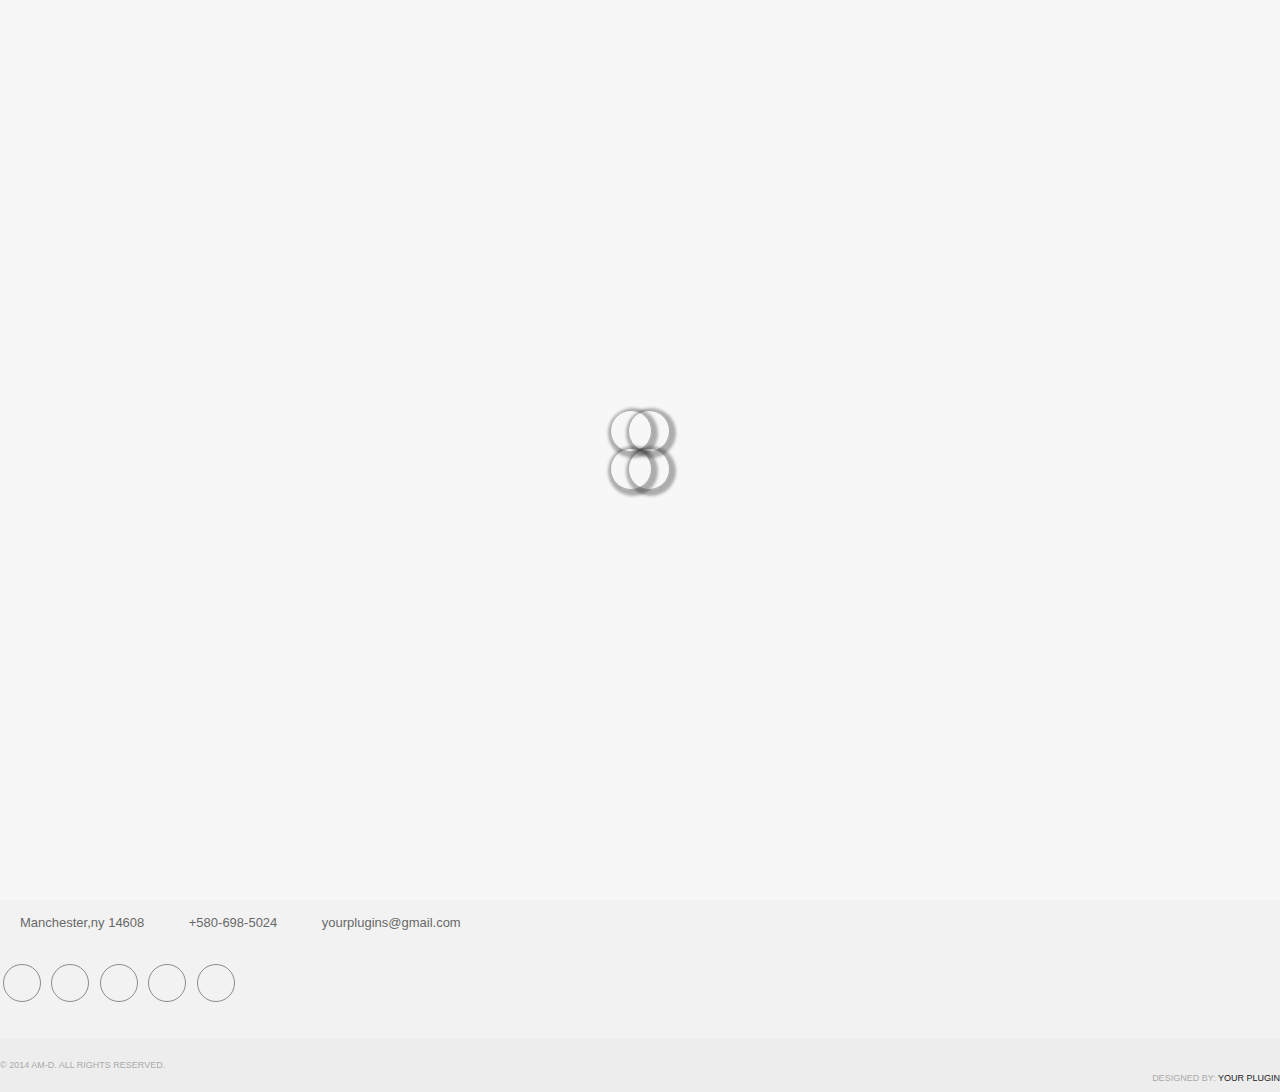
==== commit 42edf546: "msg" ====
--- a/index.html
+++ b/index.html
@@ -22,7 +22,7 @@
 	<link rel="shortcut icon" type="image/x-icon" href="images/icon.ico">
 	<link rel="stylesheet" type="text/css" href="css/animate.css">
 	<link rel="stylesheet" type="text/css" href="css/magnific-popup.css">
-        <link rel ="stylesheet" type="text/css" href="library/vegas/vegas.min.css">
+  <link rel ="stylesheet" type="text/css" href="library/vegas/vegas.min.css">
 	<!-- [ Boot STYLESHEET ]
         =========================================================================================================================-->
 	<link rel="stylesheet" type="text/css" href="library/bootstrap/css/bootstrap-theme.min.css">
@@ -107,7 +107,7 @@
 
               <div class="col-md-8 col-md-offset-2 col-sm-10 col-sm-offset-1">
                         <div class="text-center top40">
-													<a href="profile.html" class="btn btns white-background themecolor fadeInDown">Create Profile</a>
+													<a href="profile.php" class="btn btns white-background themecolor fadeInDown">Go To Demo</a>
 														<!--
                             <a href="#" class=" btn btns theme_background_color white fadeInLeft">Google Play</a>
                             <a href="#" class="btn btns black-background white fadeInRight">Signup Free</a> -->
--- a/css/style.css
+++ b/css/style.css
@@ -1,421 +1,1254 @@
-@import url('//fonts.googleapis.com/css?family=Tangerine:400,700');
+/*
+++++++++++++++++++++++++++++++++++++++++++++++++++++++
+AUTHOR : Vijayan PP
+PROJECT : AM-D
+VERSION : 1.1
+++++++++++++++++++++++++++++++++++++++++++++++++++++++
+*/
+
+
+
+/*++++++++++++++++++++++++++++++++++++++++++++++++++++++
+	INDEX
+++++++++++++++++++++++++++++++++++++++++++++++++++++++
+	1> IMPORT FONTS
+	2> RESET
+	3> GENERAL
+        4> TYPOGRAPHY
+        5> BUTTON
+        6> PRELOADER
+        7> MAIN-GALLERY
+        8> APP-FEATURE
+        9> HOW WORKS
+       10> WHY LOVE?
+       11> STATUS
+       12> SCREENSHOTS
+       13> TESTIMONIALS
+       14> CONTACT US
+       15> FOOTER
+       16> SUB FOOTER
+
+-------------------------------------------------------*/
+
+
+
+
+
+/*++++++++++++++++++++++++++++++++++++++++++++++++++++++
+	IMPORT FONTS
+++++++++++++++++++++++++++++++++++++++++++++++++++++++*/
+@import url('http://fonts.googleapis.com/css?family=Roboto:400,900italic,900,700italic,700,500italic,500,400italic,300italic,300,100italic,100');
+@import url('http://fonts.googleapis.com/css?family=Open+Sans:300italic,400italic,600italic,700italic,800italic,400,300,600,700,800');
+
+
+/*++++++++++++++++++++++++++++++++++++++++++++++++++++++
+	RESET
+++++++++++++++++++++++++++++++++++++++++++++++++++++++*/
+
+*{
+	padding: 0;
+	margin: 0;
+	vertical-align: baseline;
+}
+
+html
+{
+    -webkit-font-smoothing:antialiased;
+}
+
+body,div,dl,dt,dd,ul,ol,li,h1,h2,h3,h4,h5,h6,pre,form,fieldset,p,blockquote,hr,th,td {
+	margin:0;
+	padding:0;
+}
+
+/*++++++++++++++++++++++++++++++++++++++++++++++++++++++
+	GENERAL
+++++++++++++++++++++++++++++++++++++++++++++++++++++++*/
 body {
-  overflow: hidden;
-}
-a {
-  text-decoration: none;
-}
-.st-container {
-	position: absolute;
+	color: #fff;
+	font: normal 16px "Roboto", "Helvetica Neue", Helvetica, Arial, sans-serif;
+	font-weight: 300;
+	background-color: #000;
+	overflow-x: hidden;
+	line-height: 1.5;
+        font-family: 'Lato', sans-serif;
+	text-rendering: optimizeLegibility !important;
+	-webkit-font-smoothing: antialiased !important;
+
+}
+
+
+
+h1 strong{
+	font-weight: 900;
+}
+h2{
+	;
+	line-height: 20px;
+	margin:  0;
+}
+h3{
+font-size: 1.2em;
+font-weight: 900;
+}
+
+h5{
+
+	font-weight: 700;
+	line-height: 20px;
+}
+p{
+font-family: 'Open Sans', sans-serif;
+}
+
+
+a{
+  text-decoration: none !important;
+  transition:all 0.3s linear;
+  -webkit-transition:all 0.3s linear;
+  -moz-transition:all 0.3s linear;
+  -ms-transition:all 0.3s linear;
+   -o-transition:all 0.3s linear;
+   color:#222;
+
+}
+a:hover
+{
+    color:#000;
+}
+ul
+{
+    list-style: none;
+    margin:0;
+    padding:0;
+}
+
+input[type=text] {
+    width: 100%;
+    padding: 12px 20px;
+    margin: 8px 0;
+    box-sizing: border-box;
+		border: 2px solid green;
+	 	border-radius: 4px;
+}
+
+.form-style-5{
+	max-width: 500px;
+	padding: 10px 20px;
+	background: #f4f7f8;
+	margin: 10px auto;
+	padding: 20px;
+	background: #f4f7f8;
+	border-radius: 8px;
+	font-family: Georgia, "Times New Roman", Times, serif;
+}
+.form-style-5 fieldset{
+	border: none;
+}
+.form-style-5 legend {
+	font-size: 1.4em;
+	margin-bottom: 10px;
+}
+.form-style-5 label {
+	display: block;
+	margin-bottom: 8px;
+}
+.form-style-5 input[type="text"],
+.form-style-5 input[type="date"],
+.form-style-5 input[type="datetime"],
+.form-style-5 input[type="email"],
+.form-style-5 input[type="number"],
+.form-style-5 input[type="search"],
+.form-style-5 input[type="time"],
+.form-style-5 input[type="url"],
+.form-style-5 textarea,
+.form-style-5 select {
+	font-family: Georgia, "Times New Roman", Times, serif;
+	background: rgba(255,255,255,.1);
+	border: none;
+	border-radius: 4px;
+	font-size: 16px;
+	margin: 0;
+	outline: 0;
+	padding: 7px;
 	width: 100%;
-	height: 100%;
-	top: 0;
-	left: 0;
-  font-family: 'Tangerine', cursive;
-  /* font-family: 'Josefin Slab', 'Myriad Pro', Arial, sans-serif; */
-}
-
-.st-container > input,
-.st-container > a {
-	position: fixed;
-	bottom: 0px;
-	width: 20%;
-	cursor: pointer;
-	font-size: 16px;
-	height: 34px;
-	line-height: 34px;
-}
-
-.st-container > input {
-	opacity: 0;
-	z-index: 1000;
-}
-
-.st-container > a {
-	z-index: 10;
+	box-sizing: border-box;
+	-webkit-box-sizing: border-box;
+	-moz-box-sizing: border-box;
+	background-color: #e8eeef;
+	color:#8a97a0;
+	-webkit-box-shadow: 0 1px 0 rgba(0,0,0,0.03) inset;
+	box-shadow: 0 1px 0 rgba(0,0,0,0.03) inset;
+	margin-bottom: 30px;
+
+}
+.form-style-5 input[type="text"]:focus,
+.form-style-5 input[type="date"]:focus,
+.form-style-5 input[type="datetime"]:focus,
+.form-style-5 input[type="email"]:focus,
+.form-style-5 input[type="number"]:focus,
+.form-style-5 input[type="search"]:focus,
+.form-style-5 input[type="time"]:focus,
+.form-style-5 input[type="url"]:focus,
+.form-style-5 textarea:focus,
+.form-style-5 select:focus{
+	background: #d2d9dd;
+}
+.form-style-5 select{
+	-webkit-appearance: menulist-button;
+	height:35px;
+}
+.form-style-5 .number {
+	background: #1abc9c;
+	color: #fff;
+	height: 30px;
+	width: 30px;
+	display: inline-block;
+	font-size: 0.8em;
+	margin-right: 4px;
+	line-height: 30px;
+	text-align: center;
+	text-shadow: 0 1px 0 rgba(255,255,255,0.2);
+	border-radius: 15px 15px 15px 0px;
+}
+
+.form-style-5 input[type="submit"],
+.form-style-5 input[type="button"]
+{
+	position: relative;
+	display: block;
+	padding: 19px 39px 18px 39px;
+	color: #FFF;
+	margin: 0 auto;
+	background: #1abc9c;
+	font-size: 18px;
+	text-align: center;
+	font-style: normal;
+	width: 100%;
+	border: 1px solid #16a085;
+	border-width: 1px 1px 3px;
+	margin-bottom: 10px;
+}
+.form-style-5 input[type="submit"]:hover,
+.form-style-5 input[type="button"]:hover
+{
+	background: #109177;
+}
+
+.text-capitalize
+{
+    text-transform: uppercase;
+}
+
+p.intro{
+    color: white;
+    text-align: center;
+    text-transform: uppercase;
+    letter-spacing: 0.1em;
+    font-size:1.1em;
+    font-family: 'Open Sans', sans-serif;
+}
+img
+{
+    max-width: 100%;
+}
+.relative
+{
+    position:relative;
+}
+.wrapper
+{
+    width:100%;
+    height:100%;
+    position:relative;
+
+}
+
+.rightText
+{
+text-align:justify;
+}
+.leftText
+{
+  text-align:left;
+}
+.RightText
+{
+   text-align:right;
+}
+.top10
+{
+    margin-top:1.2em;
+}
+.top20
+{
+  margin-top:1.3em;
+}
+.top30
+{
+  margin-top:2em;
+}
+.top40
+{
+    margin-top:2.2em;
+}
+.gap
+{
+    width:100%;
+    height:2em;
+}
+.scroll-block {
+  height: 100%;
+  overflow-x: hidden;
+  overflow-y: auto;
+  -webkit-overflow-scrolling: touch;
+}
+/*	TYPOGRAPHY
+------------------------------*/
+h1, h2, h3, h4, h5, h6,
+.h1, .h2, .h3, .h4, .h5, .h6{
+	font-family: 'Roboto', sans-serif;
+	margin: 0;
+}
+
+/*	BUTTON
+------------------------------*/
+.btn{
+	padding: 12px 20px;
+    margin-bottom: 0px;
+    font-size: 14px;
+    font-weight: 900;
+    text-transform: uppercase;
+    letter-spacing: 2px;
+    border-radius: 0;
+}
+.btn.btn-color{
+	background-color: #fff;
+	border: 2px solid;
+	border-color: transparent;
+	color: #000;
+}
+.btn.btn-color:hover{
+	background-color: transparent;
+	border-color: #fff;
+	color: #fff;
+}
+
+/*	PRELOADER
+------------------------------*/
+
+div.preloader {
+    position: fixed;
+    left: 0;
+    top: 0;
+    z-index: 9999;
+    width: 100%;
+    height: 100%;
+    overflow: visible;
+    background-color: #f7f7f7;
+
+}
+
+
+@keyframes loader {
+    0%, 10%, 100% {
+        width: 60px;
+        height: 60px;
+    }
+    50% {
+        width: 120px;
+        height: 120px;
+        border-radius:50%;
+        background:#fff;
+
+    }
+
+    70% {
+       transform:rotate(-30deg);
+
+    }
+}
+
+.loader {
+    position: absolute;
+    top: 50%;
+    left: 50%;
+    width: 60px;
+    height:80px;
+    -webkit-transform: translate(-50%, -50%);
+    transform: translate(-50%, -50%) ;
+    -webkit-animation: loader 1.2s infinite ease-in-out;
+    animation: loader 1.2s infinite ease-in-out;
+}
+
+.loader span {
+    position: absolute;
+    display: block;
+    width: 40px;
+    height: 40px;
+    -webkit-animation: loaderBlock 1.2s infinite ease-in-out both;
+    animation: loaderBlock 1.2s infinite ease-in-out both;
+   border:1px solid rgba(0,0,0,0.3);
+    border-radius:50%;
+    box-shadow:2px 2px 3px 4px rgba(0,0,0,0.3);
+}
+
+.loader span:nth-child(1) {
+    top: 0;
+    left: 0;
+}
+
+.loader span:nth-child(2) {
+    top: 0;
+    right: 0;
+    -webkit-animation: loaderBlockInverse 1.2s infinite ease-in-out both;
+    animation: loaderBlockInverse 1.2s infinite ease-in-out both;
+}
+
+.loader span:nth-child(3) {
+    bottom: 0;
+    left: 0;
+    -webkit-animation: loaderBlockInverse 1.2s infinite ease-in-out both;
+    animation: loaderBlockInverse 1.2s infinite ease-in-out both;
+}
+
+.loader span:nth-child(4) {
+    bottom: 0;
+    right: 0;
+}
+
+
+/*	AM-D-STYLE STARTS HERE
+------------------------------*/
+/* Navigation */
+.amd-menu{
+	padding: 20px;
+	background:transparent;
+         box-shadow:2px 2px 3px 3px rgba(0,0,0,0.3);
+         color:#fff;
+         -webkit-animation-duration:1s;
+         -moz-animation-duration:1s;
+         -ms-animation-duration:1s;
+
+}
+
+.amd-menu a.navbar-brand {
+text-transform: uppercase;
+font-size: 1.5em;
+font-weight: 900;
+}
+.navbar-default .navbar-brand {
+    color: #fff;
+}
+
+.navbar-default .navbar-brand a{
+    color: #fff;
+    font-size:2em;
+}
+
+.amd-menu.navbar-default .navbar-nav > li > a {
+
+	color: #dfdfdf;
+	letter-spacing: 1px;
+        font-size:.79em;
+       //text-shadow:1px 0px rgba(0,0,0,0.5);
+       transition:all 1s ease-out;
+}
+.amd-menu.navbar-default .navbar-nav > li > a:hover {
+
+	color: #222;
+	letter-spacing: 1px;
+        font-size:.79em;
+         //text-shadow:1px 0px rgba(0,0,0,0.5);
+}
+
+.navbar-default .navbar-nav > .active > a,
+.navbar-default .navbar-nav > .active > a:hover,
+.navbar-default .navbar-nav > .active > a:focus {
+
+	background-color: transparent;
 	font-weight: 700;
-	background: #00CC99;
+}
+
+.navbar-toggle {
+	border-radius:20%;
+        transition:all 1s;
+
+	}
+.navbar-default .navbar-toggle:hover,
+.navbar-default .navbar-toggle:focus {
+	box-shadow:2px 2px 3px 3px rgba(0,0,0,0.4);
+        -webkit-box-shadow:2px 2px 3px 3px rgba(0,0,0,0.4);
+        -moz-box-shadow:2px 2px 3px 3px rgba(0,0,0,0.4);
+        -ms-box-shadow:2px 2px 3px 3px rgba(0,0,0,0.4);
+	}
+.navbar-default .navbar-toggle:hover>.icon-bar {
+	background-color: #FFF;
+	}
+
+        #contact .fa
+        {
+            color:#fff;
+            font-size:2em;
+        }
+
+
+/* MAIN-GALLERY
+ ---------------------------------*/
+
+
+
+
+
+
+.main-gallery
+{
+    width:100%;
+    height:100%;
+    background:url("../images/main.jpg");
+    background-position:center;
+    background-size:cover;
+    margin-top:70px;
+
+}
+
+.metrics
+{
+    width:100%;
+    height:100%;
+    background-position:center;
+    background-size:cover;
+    margin-top:70px;
+
+}
+
+.overlay{
+	background: -moz-linear-gradient(top,  rgba(0,0,0,0.8) 0%, rgba(0,0,0,0.73) 17%, rgba(0,0,0,0.66) 35%, rgba(0,0,0,0.55) 62%, rgba(0,0,0,0.4) 100%); /* FF3.6+ */
+	background: -webkit-gradient(linear, left top, left bottom, color-stop(0%,rgba(0,0,0,0.8)), color-stop(17%,rgba(0,0,0,0.73)), color-stop(35%,rgba(0,0,0,0.66)), color-stop(62%,rgba(0,0,0,0.55)), color-stop(100%,rgba(0,0,0,0.4))); /* Chrome,Safari4+ */
+	background: -webkit-linear-gradient(top,  rgba(0,0,0,0.8) 0%,rgba(0,0,0,0.73) 17%,rgba(0,0,0,0.66) 35%,rgba(0,0,0,0.55) 62%,rgba(0,0,0,0.4) 100%); /* Chrome10+,Safari5.1+ */
+	background: -o-linear-gradient(top,  rgba(0,0,0,0.8) 0%,rgba(0,0,0,0.73) 17%,rgba(0,0,0,0.66) 35%,rgba(0,0,0,0.55) 62%,rgba(0,0,0,0.4) 100%); /* Opera 11.10+ */
+	background: -ms-linear-gradient(top,  rgba(0,0,0,0.8) 0%,rgba(0,0,0,0.73) 17%,rgba(0,0,0,0.66) 35%,rgba(0,0,0,0.55) 62%,rgba(0,0,0,0.4) 100%); /* IE10+ */
+	background: linear-gradient(to bottom,  rgba(0,0,0,0.8) 0%,rgba(0,0,0,0.73) 17%,rgba(0,0,0,0.66) 35%,rgba(0,0,0,0.55) 62%,rgba(0,0,0,0.4) 100%); /* W3C */
+	filter: progid:DXImageTransform.Microsoft.gradient( startColorstr='#cc000000', endColorstr='#66000000',GradientType=0 ); /* IE6-9 */
+	//background-attachment: fixed;
+        height:auto;
+        height:100%;
+}
+
+.bigFont
+{
+    color: white;
+    font-size:4.5em;
+    line-height: 80px;
+    letter-spacing: 0.05em;
+    text-transform: uppercase;
+}
+.btns
+{
+    font-size: 14px;
+    text-align: center;
+    color: #fff;
+    border-radius: 0px;
+    transition: all 0.3s ease;
+    -webkit-transition: all 0.3s ease;
+    -moz-transition: all 0.3s ease;
+    width:220px;
+    -webkit-animation-duration:2s;
+         -moz-animation-duration:2s;
+         -ms-animation-duration:2s;
+}
+.btns:hover
+{
+    //margin-top:-10px;
+    box-shadow:2px 2px 3px 3px rgba(0,0,0,0.4);
+}
+.overlay >.container
+{
+    padding:200px 0px;
+}
+
+
+/*	APP-STYLE STARTS HERE
+------------------------------*/
+.mobile-app>.container
+{
+ padding:100px 0px;
+}
+
+app-section {
+    padding: 82px 0;
+}
+
+.app-heading h2 {
+    color: #fff;
+    padding-bottom: 60px;
+}
+
+.app-content .app-icon-box:first-child {
+    margin-top: 60px;
+}
+
+.app-icon-box {
+    display: table;
+    margin-top: 10px;
+    margin-bottom: 10px;
+    position: relative;
+    padding: 15px;
+    cursor: pointer;
+}
+
+.app-icon {
+    display: table-cell;
+    font-size: 40px;
+    color: #fff;
+
+}
+
+.app-icon .icon {
+    width: 44px;
+
+}
+
+.app-icon-box h4 {
+    color: #fff;
+}
+
+.app-content {
+    display: table-cell;
+    padding-left: 30px;
+    vertical-align: top;
+    font-size: 14px;
+    color: #fff;
+}
+
+.app-content p {
+    font-size:0.9em;
+    color: #fff;
+    margin: 1em 0;
+}
+
+.app-content-phone {
+    display: table-cell;
+    padding-right: 30px;
+    vertical-align: top;
+    color: #fff;
+}
+
+.app-content-phone p {
+    font-size: 0.8em;
+    color: #fff;
+    margin: 1em 0;
+}
+
+.iphone-image {
+    margin: 2px 27px;
+}
+
+.mobile-app span i.fa
+{
+    width:90px;
+    height:90px;
+    background:#fff;
+    border-radius:50%;
+    box-shadow:2px 1px 3px 8px rgba(0,0,0,0.1);
+    -webkit-box-shadow:2px 1px 3px 8px rgba(0,0,0,0.1);
+   -moz-box-shadow:2px 1px 3px 8px rgba(0,0,0,0.1);
+    -ms-box-shadow:2px 1px 3px 8px rgba(0,0,0,0.1);
+       font-size:1.2em;
+       padding-top:20px;
+       transition:all 1s;
+       -webkit-transition:all 0.3s linear;
+       -moz-transition:all 0.3s linear;
+       -ms-transition:all 0.3s lnear;
+}
+.mobile-app span i.fa:hover,.app-icon-box:hover>.app-icon>span i.fa
+{
+    box-shadow:1px 2px 4px 10px rgba(0,0,0,0.3);
+}
+/* Features Section Agency */
+
+.app-section-agency {
+    padding: 80px 0 60px 0;
+}
+
+.app-section-agency .app-icon-box {
+    display: table;
+    margin-bottom: 0;
+    position: relative;
+    padding: 15px;
+    cursor: pointer;
+}
+
+/*	HOW IT WORKS
+------------------------------*/
+.how-works
+{
+    background:url("../images/mobile-app.jpg");
+    background-position:center center;
+    background-attachment:fixed;
+    background-size:cover;
+}
+.how-works .overlay >.container
+{
+    padding:70px 0px;
+}
+.app-board .nav-tabs {
+    position: relative;
+    /* border-bottom: 0; */
+    /* width: 80%; */
+    margin: 40px auto;
+    margin-bottom: 0;
+    box-sizing: border-box;
+
+}
+
+.survey
+{
+    background-position:center center;
+    background-attachment:fixed;
+    background-size:cover;
+}
+.survey .overlay >.container
+{
+    padding:70px 0px;
+}
+.app-board .nav-tabs {
+    position: relative;
+    /* border-bottom: 0; */
+    /* width: 80%; */
+    margin: 40px auto;
+    margin-bottom: 0;
+    box-sizing: border-box;
+
+}
+
+.app-board > div.app-board-inner > .nav-tabs {
+    border: none;
+}
+
+p.narrow {
+    width: 60%;
+    margin: 10px auto;
+}
+
+.liner::before {
+    height: 2px;
+    background: #8c8a8a;
+    position: absolute;
+    width: 80%;
+    margin: 0 auto;
+    left: 0;
+    right: 0;
+    top: 50%;
+    z-index: 1;
+}
+
+.nav-tabs > li.active > a, .nav-tabs > li.active > a:hover, .nav-tabs > li.active > a:focus {
+    color: #555555;
+    cursor: default;
+    /* background-color: #ffffff; */
+    border: 0;
+    border-bottom-color: transparent;
+    outline: 0;
+}
+
+span.round-tabs {
+    width: 70px;
+    height: 70px;
+    line-height: 70px;
+    display: inline-block;
+    border-radius: 100px;
+    background: white;
+    z-index: 2;
+    position: absolute;
+    left: 0;
+    text-align: center;
+    font-size: 25px;
+}
+
+span.round-tabs.one {
+    border: 2px solid #8c8a8a;
+    color: #8c8a8a;
+}
+
+li.active span.round-tabs.one, li.active span.round-tabs.two, li.active span.round-tabs.three, li.active span.round-tabs.four, li.active span.round-tabs.five {
+    color: #000;
+}
+
+span.round-tabs.two {
+    border: 2px solid #8c8a8a;
+    color: #8c8a8a;
+}
+
+span.round-tabs.three {
+    border: 2px solid #8c8a8a;
+    color: #8c8a8a;
+}
+
+span.round-tabs.four {
+    border: 2px solid #8c8a8a;
+    color: #8c8a8a;
+}
+
+span.round-tabs.five {
+    border: 2px solid #8c8a8a;
+    color: #8c8a8a;
+}
+
+.nav-tabs > li.active > a span.round-tabs {
+    background: #fafafa;
+}
+
+.nav-tabs > li {
+    width: 20%;
+}
+
+.nav-tabs > li a {
+    width: 70px;
+    height: 70px;
+    margin: 20px auto;
+    border-radius: 100%;
+    border: none;
+    padding: 0;
+}
+
+.nav-tabs > li a:hover {
+    background: transparent;
+    border: none;
+}
+
+.tab-content {
+}
+
+.tab-pane {
+    position: relative;
+    padding-top: 50px;
+}
+
+.btn-outline-rounded {
+    padding: 15px 30px;
+    margin: 20px 0;
+    border: none;
+}
+
+
+
+/*	WHY LOVE
+------------------------------*/
+
+.why-love >.overlay>.container
+{
+    padding:80px 0px;
+}
+
+.WhyLove-heading h2 {
+    color: #fff;
+    padding-bottom: 60px;
+}
+
+.WhyLove-heading span
+{
+  font-size:3em;
+}
+
+.WhyLove-content p {
+    font-size: 14px;
+    margin: 1em 0;
+}
+.WhyLove-icon{
+    text-align: center;
+}
+.WhyLove-icon .fa
+{
+    width:80px;
+    height:80px;
+    background:#fff;
+    box-shadow:2px 1px 3px 8px rgba(0,0,0,0.1);
+    -webkit-box-shadow:2px 1px 3px 8px rgba(0,0,0,0.1);
+   -moz-box-shadow:2px 1px 3px 8px rgba(0,0,0,0.1);
+    -ms-box-shadow:2px 1px 3px 8px rgba(0,0,0,0.1);
+       font-size:1.2em;
+       padding-top:20px;
+       transition:all 1s;
+       -webkit-transition:all 0.3s linear;
+       -moz-transition:all 0.3s linear;
+       -ms-transition:all 0.3s lnear;
+       font-size:2em;
+       margin-bottom:20px;
+}
+
+
+
+
+.our-stats {
+    background: #35434f;
+}
+
+.our-stats>.container
+{
+    padding:60px 0px;
+}
+
+.our-stat-icon .fa {
+    font-size: 60px;
+    color: #fff;
+    line-height: 90px;
+}
+
+.our-stat-info span {
+    color: #fff;
+    font-size: 32px;
+    margin: 1em 0;
+    line-height: 60px;
+}
+
+.our-stat-info h5 {
+    color: #fff;
+    line-height: 3em;
+    text-transform: uppercase;
+    letter-spacing: 0.05em;
+    margin: 0 0;
+}
+
+
+.screeshots >.container
+{
+    padding:90px 0px;
+}
+
+/*	SCREEN SHOTS
+------------------------------*/
+
+#myCarousel .carousel-indicators {
+    right: 50%;
+    top: auto;
+    bottom: -40px;
+    margin-right: -19px;
+}
+
+.screenshot-carousel .carousel {
+    padding: 25px 40px 50px;
+}
+.carousel-img
+{
+    margin:20px;
+}
+/*	TESTIMONIAL
+------------------------------*/
+
+.testimonial
+{
+    background:url("../images/mobile-app.jpg");
+    background-position:center center;
+    background-attachment:fixed;
+    background-size:cover;
+}
+
+.testimonial .overlay>.container
+{
+    padding:70px 0px;
+}
+
+.testimonial-area {
+    padding-bottom: 70px;
+}
+
+.testimonial-area-heading h2 {
+    color: #fff;
+    margin-bottom: 0;
+}
+
+#quote-carousel p {
+    color: #fff;
+    margin: 1em 0;
+}
+
+blockquote .small, blockquote footer, blockquote small {
+    display: block;
+    font-size: 80%;
+    line-height: 1.42857143;
+    color: #fff;
+}
+
+/* Carousel */
+
+#quote-carousel {
+    padding: 0 10px 30px 10px;
+    margin-top: 30px;
+    /* Control buttons  */
+    /* Previous button  */
+    /* Next button  */
+    /* Changes the position of the indicators */
+    /* Changes the color of the indicators */
+}
+
+#quote-carousel .carousel-control {
+    background: none;
+    color: #CACACA;
+    font-size: 2.3em;
+    text-shadow: none;
+    margin-top: 30px;
+}
+
+#quote-carousel .carousel-indicators {
+    right: 50%;
+    top: auto;
+    bottom: 0px;
+    margin-right: -19px;
+}
+
+#quote-carousel .carousel-indicators li {
+    width: 50px;
+    height: 50px;
+    margin: 5px;
+    cursor: pointer;
+    border: 2px solid #222;
+    border-radius: 50px;
+    opacity: 0.4;
+    overflow: hidden;
+    transition: all 0.4s;
+}
+
+#quote-carousel .carousel-indicators .active {
+    background: #333333;
+    width: 100px;
+    height: 100px;
+    border-radius: 100px;
+    border-color: #35434f;
+    opacity: 1;
+    overflow: hidden;
+}
+
+#quote-carousel .carousel-inner {
+    min-height: 300px;
+}
+
+.item blockquote {
+    border-left: none;
+    margin: 0;
+}
+
+.item blockquote p:before {
+    content: "\f10d";
+    font-family: 'Fontawesome';
+    float: left;
+    margin-right: 10px;
+}
+/* CONTACT US
+-----------------------------------------------*/
+.contactus >.container
+{
+    padding:90px 0px;
+}
+#contact-form .form-control{
+	border: none;
+	border-radius: 0;
+	background-color: transparent;
+	box-shadow: none;
+	border-bottom: 1px solid;
+	border-color: rgba(255,255,255,0.3);
+	background-color: rgba(255,255,255,0.05);
+	width: 100%;
 	color: #fff;
-	text-align: center;
-	text-shadow: 1px 1px 1px rgba(151,24,64,0.2);
-}
-
-/* "Fix" for percentage rounding: add a background bar pseudo element with the same color like the labels */
-.st-container:before {
-	content: '';
-	position: fixed;
-	width: 100%;
-	height: 34px;
-	background: #00CC99;
-	z-index: 9;
-	bottom: 0;
-}
-
-#st-control-1, #st-control-1 + a {
-	left: 0;
-}
-
-#st-control-2, #st-control-2 + a {
-	left: 20%;
-}
-
-#st-control-3, #st-control-3 + a {
-	left: 40%;
-}
-
-#st-control-4, #st-control-4 + a {
-	left: 60%;
-}
-
-#st-control-5, #st-control-5 + a {
-	left: 80%;
-}
-
-.st-container > input:checked + a,
-.st-container > input:checked:hover + a{
-	background: #00CC99;
-}
-
-.st-container > input:checked + a:after,
-.st-container > input:checked:hover + a:after{
-	bottom: 100%;
-	border: solid transparent;
-	content: '';
-	height: 0;
-	width: 0;
-	position: absolute;
-	pointer-events: none;
-	border-bottom-color: #66CC99;
-	border-width: 20px;
-	left: 50%;
-	margin-left: -20px;
-}
-
-.st-container > input:hover + a{
-	background: #00CC99;
-}
-
-.st-container > input:hover + a:after {
-	border-bottom-color: #00CC99;
-}
-
-.st-scroll,
-.st-panel {
+	font-size: 20px;
+	height: auto;
+	padding: 10px 15px;
+	font-weight: 100;
 	position: relative;
-	width: 100%;
-	height: 100%;
-}
-
-.st-scroll {
-	top: 0;
-	left: 0;
-	-webkit-transition: all 0.6s ease-in-out;
-	-moz-transition: all 0.6s ease-in-out;
-	-o-transition: all 0.6s ease-in-out;
-	-ms-transition: all 0.6s ease-in-out;
-	transition: all 0.6s ease-in-out;
-
-	/* Let's enforce some hardware acceleration */
-	-webkit-transform: translate3d(0, 0, 0);
-	-webkit-backface-visibility: hidden;
-}
-
-.st-panel{
-	background: #fff;
-	overflow: hidden;
-}
-
-#st-control-1:checked ~ .st-scroll {
-	-webkit-transform: translateY(0%);
-	-moz-transform: translateY(0%);
-	-o-transform: translateY(0%);
-	-ms-transform: translateY(0%);
-	transform: translateY(0%);
-}
-#st-control-2:checked ~ .st-scroll {
-	-webkit-transform: translateY(-100%);
-	-moz-transform: translateY(-100%);
-	-o-transform: translateY(-100%);
-	-ms-transform: translateY(-100%);
-	transform: translateY(-100%);
-}
-#st-control-3:checked ~ .st-scroll {
-	-webkit-transform: translateY(-200%);
-	-moz-transform: translateY(-200%);
-	-o-transform: translateY(-200%);
-	-ms-transform: translateY(-200%);
-	transform: translateY(-200%);
-}
-#st-control-4:checked ~ .st-scroll {
-	-webkit-transform: translateY(-300%);
-	-moz-transform: translateY(-300%);
-	-o-transform: translateY(-300%);
-	-ms-transform: translateY(-300%);
-	transform: translateY(-300%);
-}
-#st-control-5:checked ~ .st-scroll {
-	-webkit-transform: translateY(-400%);
-	-moz-transform: translateY(-400%);
-	-o-transform: translateY(-400%);
-	-ms-transform: translateY(-400%);
-	transform: translateY(-400%);
-}
-
-
-/* Content elements */
-
-.st-deco{
-	width: 200px;
-	height: 200px;
-	position: absolute;
-	top: 0px;
-	left: 50%;
-	margin-left: -100px;
-	background: #fa96b5;
-	-webkit-transform: translateY(-50%) rotate(45deg);
-	-moz-transform: translateY(-50%) rotate(45deg);
-	-o-transform: translateY(-50%) rotate(45deg);
-	-ms-transform: translateY(-50%) rotate(45deg);
-	transform: translateY(-50%) rotate(45deg);
-}
-
-[data-icon]:after {
-    content: attr(data-icon);
-    font-family: 'FontAwesome';
-    color: #fff;
-	text-shadow: 1px 1px 1px rgba(151,24,64,0.2);
-	position: absolute;
-	width: 200px;
-	height: 200px;
-	line-height: 200px;
-	text-align: center;
-	font-size: 90px;
-	top: 50%;
-	left: 50%;
-	margin: -100px 0 0 -100px;
-	-webkit-transform: rotate(-45deg) translateY(25%);
-	-moz-transform: rotate(-45deg) translateY(25%);
-	-o-transform: rotate(-45deg) translateY(25%);
-	-ms-transform: rotate(-45deg) translateY(25%);
-	transform: rotate(-45deg) translateY(25%);
-}
-
-.st-panel h2 {
-	color: #00CC99;
-	text-shadow: 1px 1px 1px rgba(151,24,64,0.2);
-	position: absolute;
-	font-size: 54px;
-	font-weight: 900;
-	width: 80%;
-	left: 10%;
-	text-align: center;
-	line-height: 50px;
-	margin: -70px 0 0 0;
-	padding: 0;
-	top: 50%;
-	-webkit-backface-visibility: hidden;
-}
-
-#st-control-1:checked ~ .st-scroll #st-panel-1 h2,
-#st-control-2:checked ~ .st-scroll #st-panel-2 h2,
-#st-control-3:checked ~ .st-scroll #st-panel-3 h2,
-#st-control-4:checked ~ .st-scroll #st-panel-4 h2,
-#st-control-5:checked ~ .st-scroll #st-panel-5 h2{
-	-webkit-animation: moveDown 0.6s ease-in-out 0.2s backwards;
-	-moz-animation: moveDown 0.6s ease-in-out 0.2s backwards;
-	-o-animation: moveDown 0.6s ease-in-out 0.2s backwards;
-	-ms-animation: moveDown 0.6s ease-in-out 0.2s backwards;
-	animation: moveDown 0.6s ease-in-out 0.2s backwards;
-}
-@-webkit-keyframes moveDown{
-	0% {
-		-webkit-transform: translateY(-40px);
-		opacity: 0;
-	}
-	100% {
-		-webkit-transform: translateY(0px);
-		opacity: 1;
-	}
-}
-
-@-moz-keyframes moveDown{
-	0% {
-		-moz-transform: translateY(-40px);
-		opacity: 0;
-	}
-	100% {
-		-moz-transform: translateY(0px);
-		opacity: 1;
-	}
-}
-
-@-o-keyframes moveDown{
-	0% {
-		-o-transform: translateY(-40px);
-		opacity: 0;
-	}
-	100% {
-		-o-transform: translateY(0px);
-		opacity: 1;
-	}
-}
-
-@-ms-keyframes moveDown{
-	0% {
-		-ms-transform: translateY(-40px);
-		opacity: 0;
-	}
-	100% {
-		-ms-transform: translateY(0px);
-		opacity: 1;
-	}
-}
-
-@keyframes moveDown{
-	0% {
-		transform: translateY(-40px);
-		opacity: 0;
-	}
-	100% {
-		transform: translateY(0px);
-		opacity: 1;
-	}
-}
-
-.st-panel p {
-	position: absolute;
-	text-align: center;
-	font-size: 16px;
-	line-height: 22px;
-	color: #8b8b8b;
-	z-index: 2;
-	padding: 0;
-	width: 50%;
-	left: 25%;
-	top: 50%;
-	margin: 10px 0 0 0;
-	-webkit-backface-visibility: hidden;
-}
-#st-control-1:checked ~ .st-scroll #st-panel-1 p,
-#st-control-2:checked ~ .st-scroll #st-panel-2 p,
-#st-control-3:checked ~ .st-scroll #st-panel-3 p,
-#st-control-4:checked ~ .st-scroll #st-panel-4 p,
-#st-control-5:checked ~ .st-scroll #st-panel-5 p{
-	-webkit-animation: moveUp 0.6s ease-in-out 0.2s backwards;
-	-moz-animation: moveUp 0.6s ease-in-out 0.2s backwards;
-	-o-animation: moveUp 0.6s ease-in-out 0.2s backwards;
-	-ms-animation: moveUp 0.6s ease-in-out 0.2s backwards;
-	animation: moveUp 0.6s ease-in-out 0.2s backwards;
-}
-
-@-webkit-keyframes moveUp{
-	0% {
-		-webkit-transform: translateY(40px);
-		opacity: 0;
-	}
-	100% {
-		-webkit-transform: translateY(0px);
-		opacity: 1;
-	}
-}
-
-@-moz-keyframes moveUp{
-	0% {
-		-moz-transform: translateY(40px);
-		opacity: 0;
-	}
-	100% {
-		-moz-transform: translateY(0px);
-		opacity: 1;
-	}
-}
-
-@-o-keyframes moveUp{
-	0% {
-		-o-transform: translateY(40px);
-		opacity: 0;
-	}
-	100% {
-		-o-transform: translateY(0px);
-		opacity: 1;
-	}
-}
-
-@-ms-keyframes moveUp{
-	0% {
-		-ms-transform: translateY(40px);
-		opacity: 0;
-	}
-	100% {
-		-ms-transform: translateY(0px);
-		opacity: 1;
-	}
-}
-
-@keyframes moveUp{
-	0% {
-		transform: translateY(40px);
-		opacity: 0;
-	}
-	100% {
-		transform: translateY(0px);
-		opacity: 1;
-	}
-}
-
-/* Colored sections */
-
-.st-color,
-.st-deco{
-	background: #96fadb;
-}
-.st-color [data-icon]:after {
-	color: #fa96b5;
-}
-.st-color .st-deco {
-	background: #fff;
-}
-.st-color h2 {
-	color: #fff;
-	text-shadow: 1px 1px 1px rgba(0,0,0,0.1);
-}
-.st-color p {
-	color: #fff;
-	color: rgba(255,255,255,0.8);
-}
-
-@media screen and (max-width: 520px) {
-	.st-panel h2 {
-		font-size: 42px;
-	}
-
-	.st-panel p {
-		width: 90%;
-		left: 5%;
-		margin-top: 0;
-	}
-
-	.st-container > a {
-		font-size: 13px;
-	}
-}
-@media screen and (max-width: 360px) {
-	.st-container > a {
-		font-size: 10px;
-	}
-
-	.st-deco{
-		width: 120px;
-		height: 120px;
-		margin-left: -60px;
-	}
-
-	[data-icon]:after {
-		font-size: 60px;
-		-webkit-transform: rotate(-45deg) translateY(15%);
-		-moz-transform: rotate(-45deg) translateY(15%);
-		-o-transform: rotate(-45deg) translateY(15%);
-		-ms-transform: rotate(-45deg) translateY(15%);
-		transform: rotate(-45deg) translateY(15%);
-	}
-}
+}
+
+.contactus
+{
+    padding:30px 0px;
+     position:relative;
+     background:#222;
+
+}
+.contact-info {
+  text-align:center;
+
+}
+.contact-info:before,
+.contact-info:after {
+  content: " ";
+  display: table;
+}
+.contact-info:after {
+  clear: both;
+}
+.contact-info:before,
+.contact-info:after {
+  content: " ";
+  display: table;
+}
+.contact-info:after {
+  clear: both;
+}
+.contact-info > div {
+  margin: 1em 0;
+}
+.contact-info .icon-container {
+  text-align:center;
+  display: inline-block;
+  position: absolute;
+  left: 40px;
+  top: 0;
+  width: 35px;
+  height: 35px;
+  line-height: 35px;
+}
+.contact-info .icon-container:before {
+  /* backface hidden */
+
+
+  -webkit-perspective: 1000;
+  perspective: 1000;
+  -webkit-transition: -webkit-transform 300ms cubic-bezier(0.25, 0.46, 0.45, 0.94);
+  -moz-transition: -moz-transform 300ms cubic-bezier(0.25, 0.46, 0.45, 0.94);
+  -o-transition: -o-transform 300ms cubic-bezier(0.25, 0.46, 0.45, 0.94);
+  transition: transform 300ms cubic-bezier(0.25, 0.46, 0.45, 0.94);
+  border-radius:50%;
+  -webkit-border-radius:50%;
+  -moz-border-radius:50%;
+  content: "";
+  display: block;
+  position: absolute;
+  left: 0;
+  top: 0;
+  width: 100%;
+  height: 100%;
+  border: 1px solid;
+
+}
+.contact-info .icon-container:hover:before {
+  -webkit-transform: rotate(225deg);
+  -moz-transform: rotate(225deg);
+  -ms-transform: rotate(225deg);
+  -o-transform: rotate(225deg);
+  transform: rotate(225deg);
+}
+.contact-info .icon-container .icons {
+  font-size: 14px;
+}
+.contact-info .contact-way {
+  display: inline-block;
+  min-height: 35px;
+  line-height: 35px;
+  margin-left: 60px;
+  font-size:1em;
+}
+.blue
+{
+background:#117d8b;
+}
+
+.icon-container i
+{
+color:#000;
+}
+.btn-style:hover
+{
+border: 1px solid;
+  box-shadow: inset 0 0 20px rgba(255, 255, 255, 0.5), 0 0 20px rgba(255, 255, 255, 0.2);
+  outline-color: rgba(255, 255, 255, 0);
+  outline-offset: 15px;
+  text-shadow: 1px 1px 2px #427388;
+
+}
+
+.btn-style
+{
+background:rgba(255,255,255,0.05);
+border:1px solid rgba(255,255,255,0.5);
+  box-shadow: inset 0 0 20px rgba(255, 255, 255, 0);
+  outline: 1px solid;
+  outline-color: rgba(255, 255, 255, 0.5);
+  outline-offset: 0px;
+  text-shadow: none;
+  -webkit-transition: all 1250ms cubic-bezier(0.19, 1, 0.22, 1);
+          transition: all 1250ms cubic-bezier(0.19, 1, 0.22, 1);
+}
+
+
+/*Footer
+------------------------------*/
+.footer
+{
+ background-color:#f3f2f2;
+ color:#ccc;
+}
+.footer>.container
+{
+   padding:30px 0px;
+}
+
+.footer ul {
+  padding: 0px;
+  margin: 0px;
+}
+.footer-info li {
+  list-style: none;
+  display: inline-block;
+}
+
+.footer .footer-social-icons li a {
+    width: 36px;
+    height: 36px;
+    display: inline-block;
+    text-align: center;
+    line-height: 36px;
+    color: #aaa;
+    border: 1px solid #8c8a8a;
+    border-radius: 50%;
+    margin: 30px 3px 0px 3px;
+    font-size: 13px;
+}
+
+.footer .footer-info li a {
+  font-family: 'Roboto Slab', sans-serif;
+  font-size: 13px;
+  color: #686868;
+  margin: 0 20px;
+}
+.footer .footer-social-icons li {
+  list-style: none;
+  display: inline-block;
+}
+.footer .footer-social-icons li a {
+  width: 36px;
+  height: 36px;
+  display: inline-block;
+  text-align: center;
+  line-height: 36px;
+  color: #aaa;
+  border: 1px solid #8c8a8a;
+  border-radius: 50%;
+  margin: 30px 3px 0px 3px;
+  font-size: 13px;
+}
+.footer .footer-social-icons li a:hover {
+  color: #000;
+  border-color:#000;
+  transition: all 1s;
+}
+/*SUB FOOTER
+-------------------------------------------------*/
+.sub-footer {
+  padding: 20px 0px!important;
+  background-color: #ededed!important	;
+}
+
+.sub-footer p {
+  padding: 0px;
+  margin: 0px;
+  font-family: 'Roboto Condensed', sans-serif;
+  font-size: 9px;
+  text-transform: uppercase;
+  color: #aaa;
+}
+.sub-footer .designed-by p {
+  float: right;
+}
+.sub-footer a{
+    font-size:9px;
+}
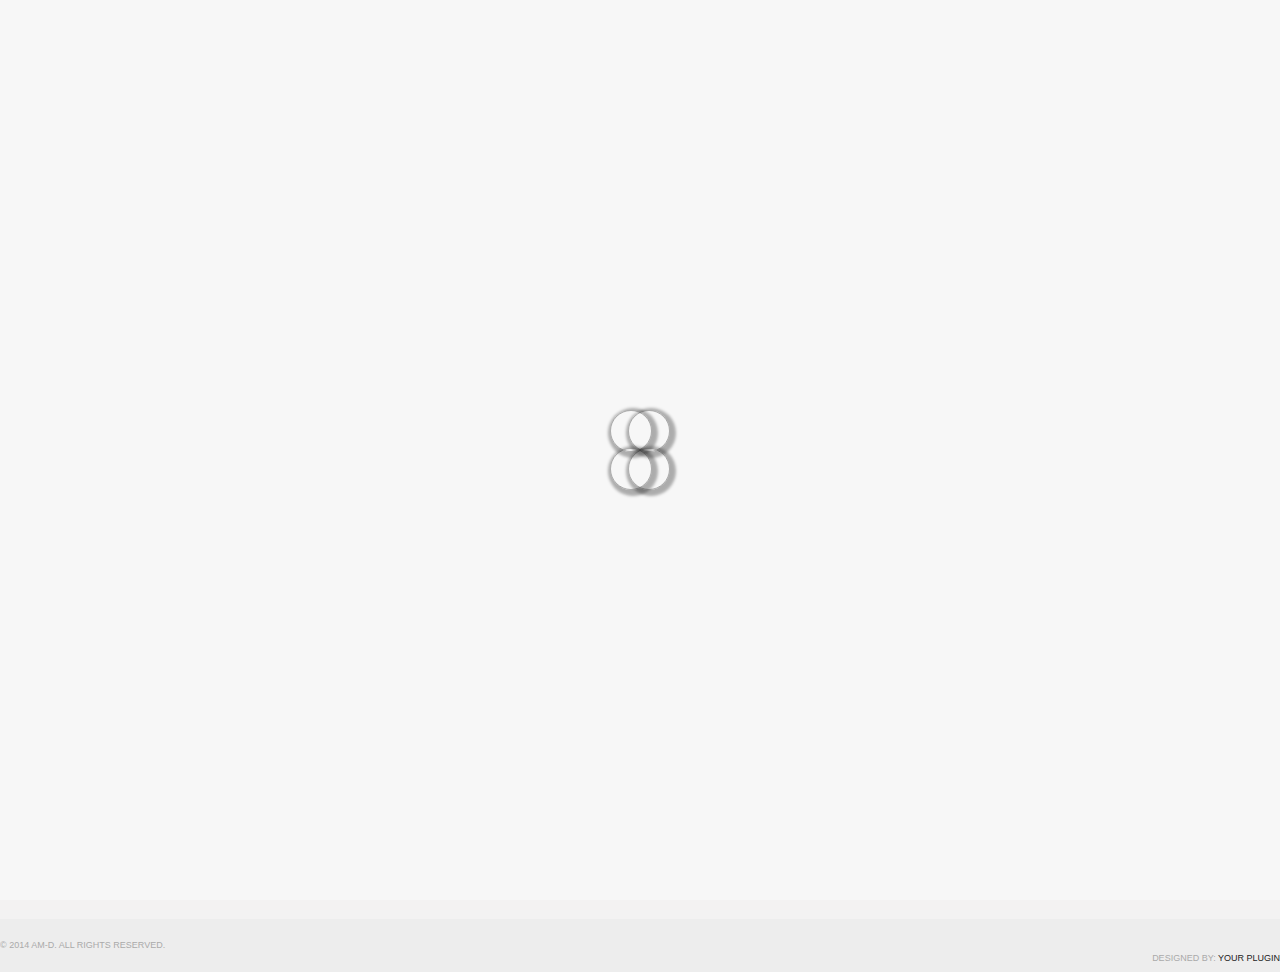
==== commit 5ed966ef: "doing login stuff" ====
--- a/index.html
+++ b/index.html
@@ -56,7 +56,7 @@
  ============================================================================================================================-->
    <!-- Navigation
     ==========================================-->
-    <nav  class="amd-menu navbar navbar-default navbar-fixed-top theme_background_color fadeInDown">
+    <nav  class="amd-menu navbar navbar-default theme_background_color fadeInDown">
       <div class="container">
         <!-- Brand and toggle get grouped for better mobile display -->
         <div class="navbar-header">
@@ -72,14 +72,8 @@
         <!-- Collect the nav links, forms, and other content for toggling -->
         <div class="collapse navbar-collapse" id="bs-example-navbar-collapse-1">
           <ul class="nav navbar-nav navbar-right">
-            <li><a href="#home" class="page-scroll">Home</a></li>
-            <li><a href="#feature" class="page-scroll">Features</a></li>
-            <li><a href="#howwork" class="page-scroll">How works</a></li>
-            <li><a href="#whylove" class="page-scroll">Why love?</a></li>
-            <li><a href="#stats" class="page-scroll">Status</a></li>
-            <li><a href="#screenshot" class="page-scroll">Screenshots</a></li>
-            <li><a href="#testimonial-s" class="page-scroll">Testimonials</a></li>
-            <li><a href="#contact" class="page-scroll" id="contacts"><i class="fa fa-send"></i></a></li>
+            <li><a href="#home" class="page-scroll">Login</a></li>
+						<li><a href="#home" class="page-scroll">Create Account</a></li>
           </ul>
         </div><!-- /.navbar-collapse -->
       </div><!-- /.container-fluid -->
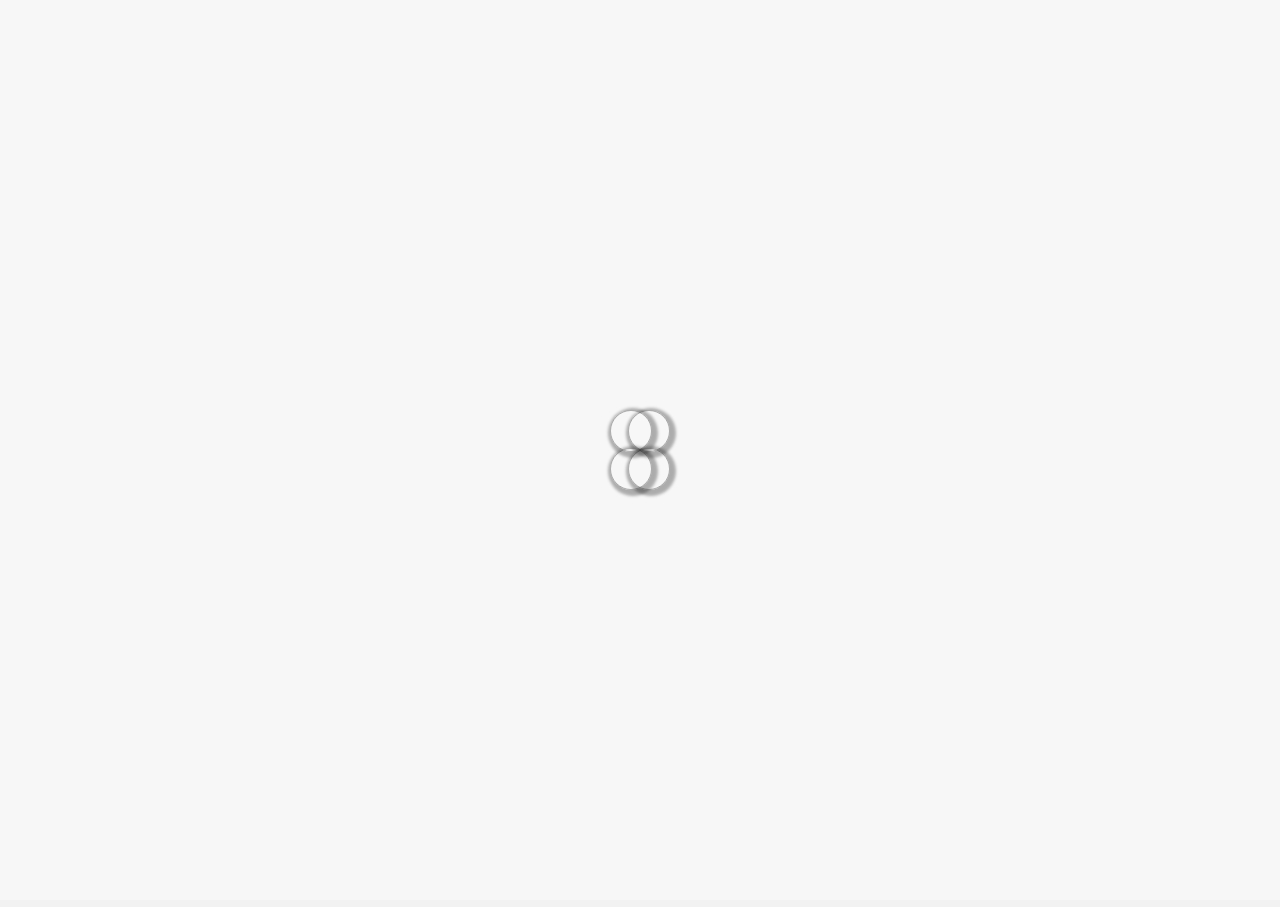
==== commit c2f91529: "doing login stuff" ====
--- a/index.html
+++ b/index.html
@@ -56,28 +56,6 @@
  ============================================================================================================================-->
    <!-- Navigation
     ==========================================-->
-    <nav  class="amd-menu navbar navbar-default theme_background_color fadeInDown">
-      <div class="container">
-        <!-- Brand and toggle get grouped for better mobile display -->
-        <div class="navbar-header">
-          <button type="button" class="navbar-toggle collapsed" data-toggle="collapse" data-target="#bs-example-navbar-collapse-1">
-            <span class="sr-only">Toggle navigation</span>
-            <span class="icon-bar"></span>
-            <span class="icon-bar"></span>
-            <span class="icon-bar"></span>
-          </button>
-            <a class="navbar-brand" href="index.html">SAUCY CHEF<span class="black"></span></a>
-        </div>
-
-        <!-- Collect the nav links, forms, and other content for toggling -->
-        <div class="collapse navbar-collapse" id="bs-example-navbar-collapse-1">
-          <ul class="nav navbar-nav navbar-right">
-            <li><a href="#home" class="page-scroll">Login</a></li>
-						<li><a href="#home" class="page-scroll">Create Account</a></li>
-          </ul>
-        </div><!-- /.navbar-collapse -->
-      </div><!-- /.container-fluid -->
-    </nav>
 
 
    <!-- [/NAV]
@@ -100,7 +78,9 @@
               </div>
 
               <div class="col-md-8 col-md-offset-2 col-sm-10 col-sm-offset-1">
-                        <div class="text-center top40">
+                        <div class="text-center">
+													<a href="login.php" class="btn btns white-background themecolor fadeInDown">Login</a>
+													<a href="profile.php" class="btn btns white-background themecolor fadeInDown">Create Account</a>
 													<a href="profile.php" class="btn btns white-background themecolor fadeInDown">Go To Demo</a>
 														<!--
                             <a href="#" class=" btn btns theme_background_color white fadeInLeft">Google Play</a>
@@ -792,18 +772,6 @@
 					<div class="container">
 						<div class="footer-info col-md-12 text-center">
 							<ul>
-								<li><a href="#">Manchester,ny 14608</a></li>
-								<li><a href="#">+580-698-5024</a></li>
-								<li><a href="#">yourplugins@gmail.com</a></li>
-							</ul>
-						</div>
-						<div class="footer-social-icons col-md-12 text-center">
-							<ul>
-								<li><a href="#"><i class="fa fa-twitter"></i></a></li>
-								<li><a href="#"><i class="fa fa-facebook"></i></a></li>
-								<li><a href="#"><i class="fa fa-linkedin"></i></a></li>
-								<li><a href="#"><i class="fa fa-google-plus"></i></a></li>
-								<li><a href="#"><i class="fa fa-rss"></i></a></li>
 							</ul>
 						</div>
 					</div>
@@ -811,17 +779,6 @@
 
 
  </footer>
-
- <section class="sub-footer">
-					<div class="container">
-						<div class="copyright-text col-md-6 col-sm-6 col-xs-12">
-							<p>© 2014 AM-D. All rights reserved.</p>
-						</div>
-						<div class="designed-by col-md-6 col-sm-6 col-xs-12">
-							<p>Designed by: <a href="#">YOUR PLUGIN</a></p>
-						</div>
-					</div>
-				</section>
 
  <!-- [/FOOTER]
 =============================================================================================================================-->
--- a/css/style.css
+++ b/css/style.css
@@ -422,7 +422,6 @@
 ------------------------------*/
 /* Navigation */
 .amd-menu{
-	padding: 20px;
 	background:transparent;
          box-shadow:2px 2px 3px 3px rgba(0,0,0,0.3);
          color:#fff;
@@ -508,8 +507,6 @@
     background:url("../images/main.jpg");
     background-position:center;
     background-size:cover;
-    margin-top:70px;
-
 }
 
 .metrics
@@ -677,6 +674,107 @@
     position: relative;
     padding: 15px;
     cursor: pointer;
+}
+
+@import url(https://fonts.googleapis.com/css?family=Roboto:300);
+
+.login-page {
+  width: 360px;
+  padding: 8% 0 0;
+  margin: auto;
+}
+.form {
+  position: relative;
+  z-index: 1;
+  background: #FFFFFF;
+  max-width: 360px;
+  margin: 0 auto 100px;
+  padding: 45px;
+  text-align: center;
+  box-shadow: 0 0 20px 0 rgba(0, 0, 0, 0.2), 0 5px 5px 0 rgba(0, 0, 0, 0.24);
+}
+.form input {
+  font-family: "Roboto", sans-serif;
+  outline: 0;
+  background: #f2f2f2;
+  width: 100%;
+  border: 0;
+  margin: 0 0 15px;
+  padding: 15px;
+  box-sizing: border-box;
+  font-size: 14px;
+}
+.form button {
+  font-family: "Roboto", sans-serif;
+  text-transform: uppercase;
+  outline: 0;
+  background: #4CAF50;
+  width: 100%;
+  border: 0;
+  padding: 15px;
+  color: #FFFFFF;
+  font-size: 14px;
+  -webkit-transition: all 0.3 ease;
+  transition: all 0.3 ease;
+  cursor: pointer;
+}
+.form button:hover,.form button:active,.form button:focus {
+  background: #43A047;
+}
+.form .message {
+  margin: 15px 0 0;
+  color: #b3b3b3;
+  font-size: 12px;
+}
+.form .message a {
+  color: #4CAF50;
+  text-decoration: none;
+}
+.form .register-form {
+  display: none;
+}
+.container {
+  position: relative;
+  z-index: 1;
+  max-width: 300px;
+  margin: 0 auto;
+}
+.container:before, .container:after {
+  content: "";
+  display: block;
+  clear: both;
+}
+.container .info {
+  margin: 50px auto;
+  text-align: center;
+}
+.container .info h1 {
+  margin: 0 0 15px;
+  padding: 0;
+  font-size: 36px;
+  font-weight: 300;
+  color: #1a1a1a;
+}
+.container .info span {
+  color: #4d4d4d;
+  font-size: 12px;
+}
+.container .info span a {
+  color: #000000;
+  text-decoration: none;
+}
+.container .info span .fa {
+  color: #EF3B3A;
+}
+body {
+  background: #76b852; /* fallback for old browsers */
+  background: -webkit-linear-gradient(right, #76b852, #8DC26F);
+  background: -moz-linear-gradient(right, #76b852, #8DC26F);
+  background: -o-linear-gradient(right, #76b852, #8DC26F);
+  background: linear-gradient(to left, #76b852, #8DC26F);
+  font-family: "Roboto", sans-serif;
+  -webkit-font-smoothing: antialiased;
+  -moz-osx-font-smoothing: grayscale;
 }
 
 /*	HOW IT WORKS
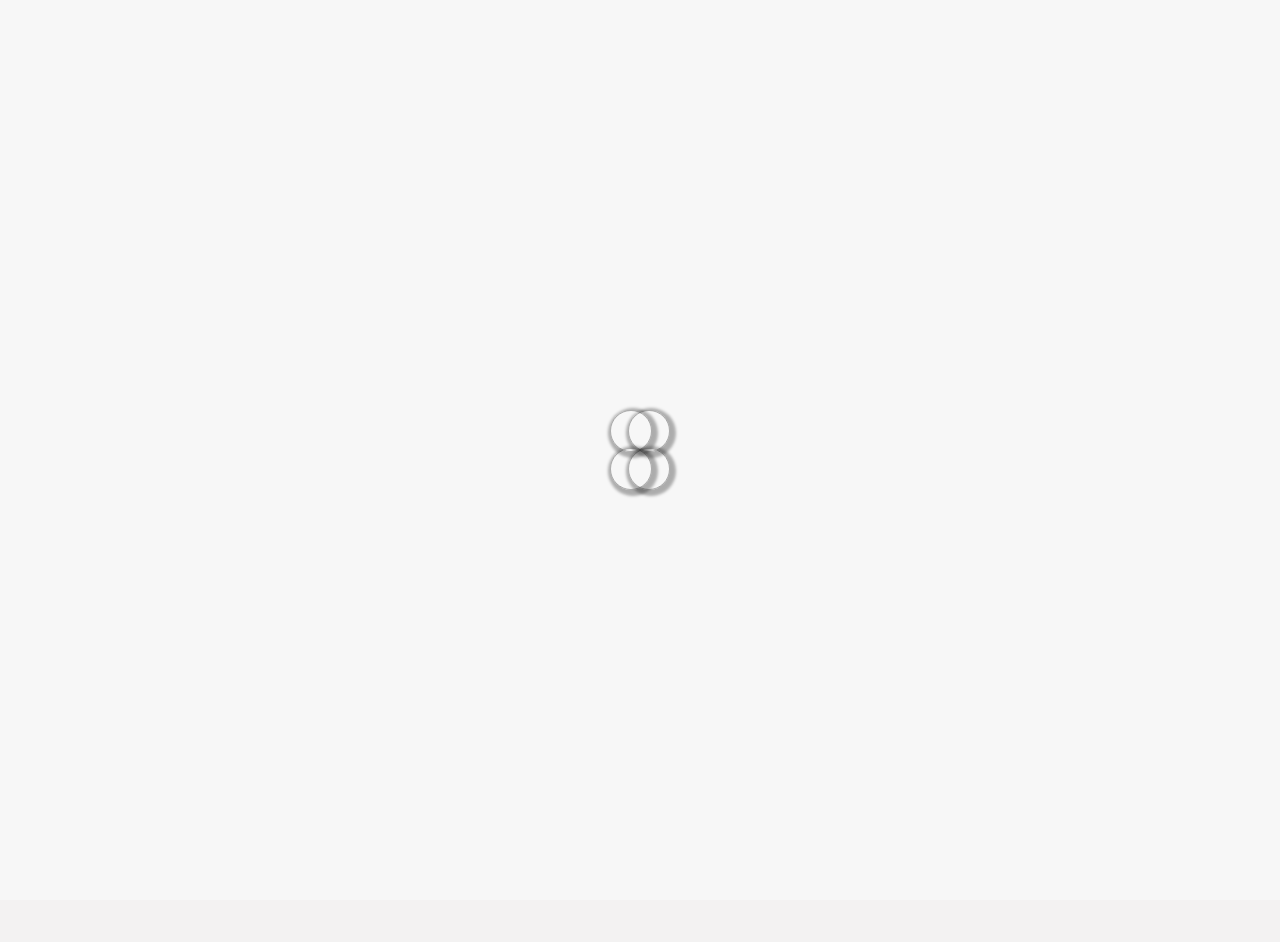
==== commit ea31c442: "doing login stuff" ====
--- a/index.html
+++ b/index.html
@@ -78,10 +78,10 @@
               </div>
 
               <div class="col-md-8 col-md-offset-2 col-sm-10 col-sm-offset-1">
-                        <div class="text-center">
-													<a href="login.php" class="btn btns white-background themecolor fadeInDown">Login</a>
+                        <div class="text-center top40">
+													<a href="login.php" class="btn btns green-background themecolor fadeInDown">Login</a>
 													<a href="profile.php" class="btn btns white-background themecolor fadeInDown">Create Account</a>
-													<a href="profile.php" class="btn btns white-background themecolor fadeInDown">Go To Demo</a>
+													<a href="profile.php" class="btn btns gren-background themecolor fadeInDown">Go To Demo</a>
 														<!--
                             <a href="#" class=" btn btns theme_background_color white fadeInLeft">Google Play</a>
                             <a href="#" class="btn btns black-background white fadeInRight">Signup Free</a> -->
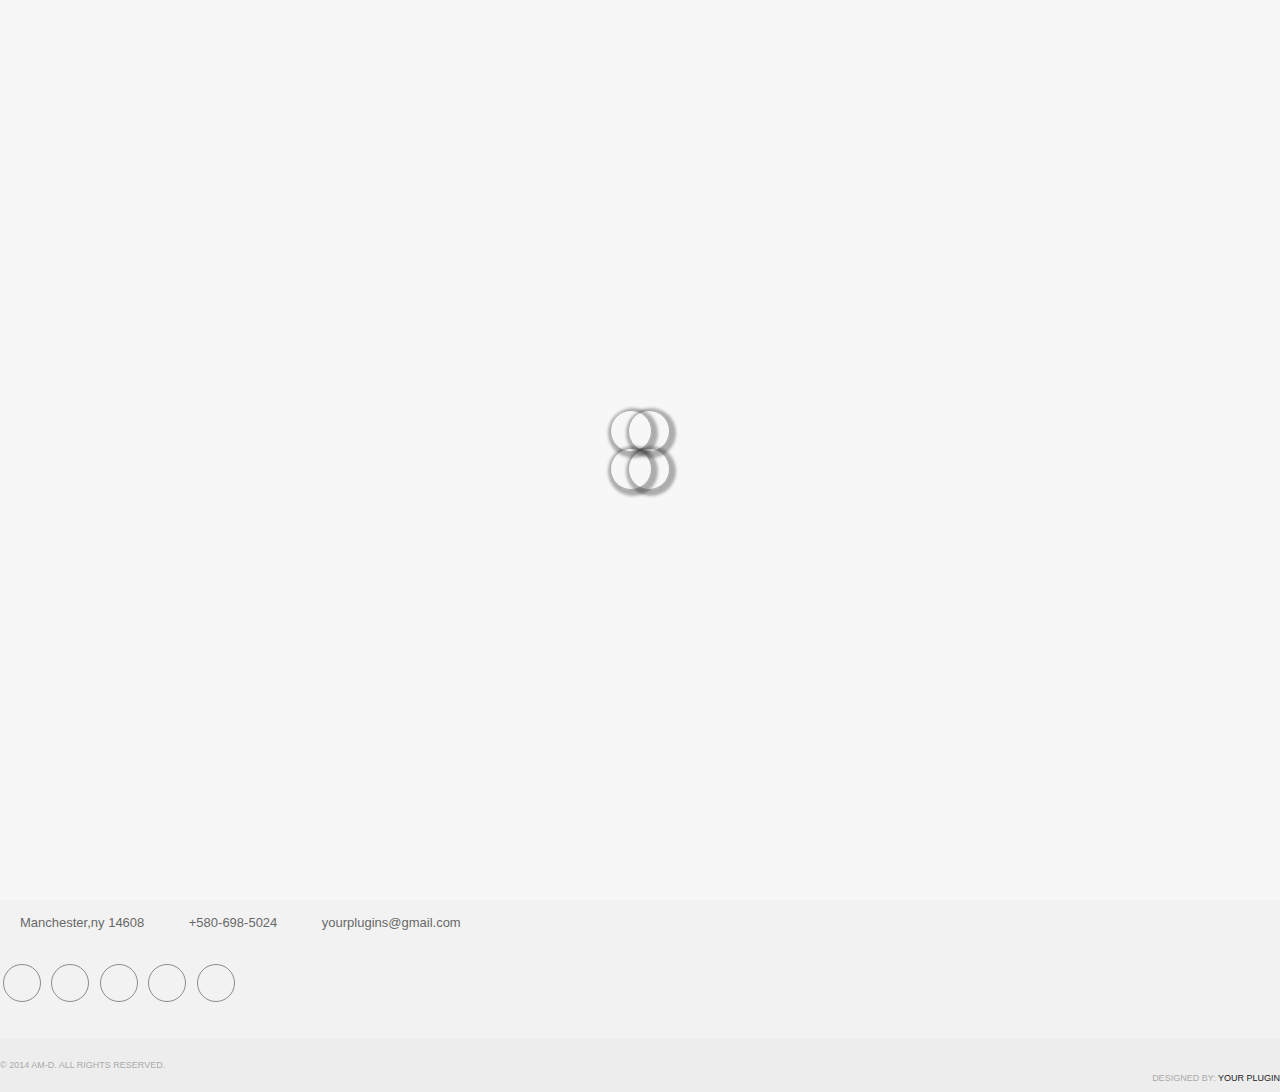
==== commit aa08d79a: "doing login stuff" ====
--- a/index.html
+++ b/index.html
@@ -22,7 +22,7 @@
 	<link rel="shortcut icon" type="image/x-icon" href="images/icon.ico">
 	<link rel="stylesheet" type="text/css" href="css/animate.css">
 	<link rel="stylesheet" type="text/css" href="css/magnific-popup.css">
-  <link rel ="stylesheet" type="text/css" href="library/vegas/vegas.min.css">
+        <link rel ="stylesheet" type="text/css" href="library/vegas/vegas.min.css">
 	<!-- [ Boot STYLESHEET ]
         =========================================================================================================================-->
 	<link rel="stylesheet" type="text/css" href="library/bootstrap/css/bootstrap-theme.min.css">
@@ -56,6 +56,34 @@
  ============================================================================================================================-->
    <!-- Navigation
     ==========================================-->
+    <nav  class="amd-menu navbar navbar-default navbar-fixed-top theme_background_color fadeInDown">
+      <div class="container">
+        <!-- Brand and toggle get grouped for better mobile display -->
+        <div class="navbar-header">
+          <button type="button" class="navbar-toggle collapsed" data-toggle="collapse" data-target="#bs-example-navbar-collapse-1">
+            <span class="sr-only">Toggle navigation</span>
+            <span class="icon-bar"></span>
+            <span class="icon-bar"></span>
+            <span class="icon-bar"></span>
+          </button>
+            <a class="navbar-brand" href="index.html">SAUCY CHEF<span class="black"></span></a>
+        </div>
+
+        <!-- Collect the nav links, forms, and other content for toggling -->
+        <div class="collapse navbar-collapse" id="bs-example-navbar-collapse-1">
+          <ul class="nav navbar-nav navbar-right">
+            <li><a href="#home" class="page-scroll">Home</a></li>
+            <li><a href="#feature" class="page-scroll">Features</a></li>
+            <li><a href="#howwork" class="page-scroll">How works</a></li>
+            <li><a href="#whylove" class="page-scroll">Why love?</a></li>
+            <li><a href="#stats" class="page-scroll">Status</a></li>
+            <li><a href="#screenshot" class="page-scroll">Screenshots</a></li>
+            <li><a href="#testimonial-s" class="page-scroll">Testimonials</a></li>
+            <li><a href="#contact" class="page-scroll" id="contacts"><i class="fa fa-send"></i></a></li>
+          </ul>
+        </div><!-- /.navbar-collapse -->
+      </div><!-- /.container-fluid -->
+    </nav>
 
 
    <!-- [/NAV]
@@ -79,9 +107,7 @@
 
               <div class="col-md-8 col-md-offset-2 col-sm-10 col-sm-offset-1">
                         <div class="text-center top40">
-													<a href="login.php" class="btn btns green-background themecolor fadeInDown">Login</a>
-													<a href="profile.php" class="btn btns white-background themecolor fadeInDown">Create Account</a>
-													<a href="profile.php" class="btn btns gren-background themecolor fadeInDown">Go To Demo</a>
+													<a href="profile.php" class="btn btns white-background themecolor fadeInDown">Create Profile</a>
 														<!--
                             <a href="#" class=" btn btns theme_background_color white fadeInLeft">Google Play</a>
                             <a href="#" class="btn btns black-background white fadeInRight">Signup Free</a> -->
@@ -111,10 +137,8 @@
             <div class="row">
                 <div class="col-md-4 col-sm-12 featured-content">
                     <div class="app-icon-box">
-
                         <div class="app-content-phone text-right">
                             <h4>24h support Support</h4>
-
                             <p>
                                Lorum ipsum kodiu iklk ipsm logum lorum ipsusm serveice siourum ipsum koud.
                             </p>
@@ -124,10 +148,8 @@
                         </div>
                     </div>
                     <div class="app-icon-box">
-
                         <div class="app-content-phone text-right">
                             <h4>Tutorials</h4>
-
                             <p>
                                Lorum ipsum kodiu iklk ipsm logum lorum ipsusm serveice siourum ipsum koud.
                             </p>
@@ -137,10 +159,8 @@
                         </div>
                     </div>
                     <div class="app-icon-box">
-
                         <div class="app-content-phone text-right">
                             <h4>Creative Design</h4>
-
                             <p>
                                Lorum ipsum kodiu iklk ipsm logum lorum ipsusm serveice siourum ipsum koud.
                             </p>
@@ -160,7 +180,6 @@
                         </div>
                         <div class="app-content">
                             <h4>Easy Tuchon Mobile</h4>
-
                             <p>
                                Lorum ipsum kodiu iklk ipsm logum lorum ipsusm serveice siourum ipsum koud.
                             </p>
@@ -172,7 +191,6 @@
                         </div>
                         <div class="app-content">
                             <h4>Easy Cutomization</h4>
-
                             <p>
                                 Lorum ipsum kodiu iklk ipsm logum lorum ipsusm serveice siourum ipsum koud.
                             </p>
@@ -184,7 +202,6 @@
                         </div>
                         <div class="app-content">
                             <h4>Responsive Layout</h4>
-
                             <p>
                                 Lorum ipsum kodiu iklk ipsm logum lorum ipsusm serveice siourum ipsum koud.
                             </p>
@@ -220,7 +237,6 @@
                                     </span>
                                 </a>
                             </li>
-
                             <li>
                                 <a href="#profile" aria-controls="profile" role="tab" data-toggle="tab" title="Sketch">
                                     <span class="round-tabs two">
@@ -235,7 +251,6 @@
                                     </span>
                                 </a>
                             </li>
-
                             <li>
                                 <a href="#uidesign" aria-controls="uidesign" role="tab" data-toggle="tab" title="UI Design">
                                     <span class="round-tabs four">
@@ -243,7 +258,6 @@
                                     </span>
                                 </a>
                             </li>
-
                             <li>
                                 <a href="#doner" aria-controls="doner" role="tab" data-toggle="tab" title="Development">
                                     <span class="round-tabs five">
@@ -251,20 +265,15 @@
                                     </span>
                                 </a>
                             </li>
-
                         </ul>
                     </div>
-
                     <div class="tab-content">
                         <div class="tab-pane fade in active" id="userexperience">
-
                             <h3 class="head text-center">User Experience</h3>
-
                             <p class="narrow text-center">
                                 Lorem ipsum dolor sit amet, his ea mollis fabellas principes. Quo mazim facilis
                                 tincidunt ut, utinam saperet facilisi an vim.
                             </p>
-
                             <p class="text-center">
                                 <a href="#" class="btn btn-success btn-outline-rounded theme_background_color"> Get Quote <span
                                         class="fa fa-send-o"></span></a>
@@ -272,26 +281,21 @@
                         </div>
                         <div class="tab-pane fade" id="profile">
                             <h3 class="head text-center">Sketch</h3>
-
                             <p class="narrow text-center">
                                 Lorem ipsum dolor sit amet, his ea mollis fabellas principes. Quo mazim facilis
                                 tincidunt ut, utinam saperet facilisi an vim.
                             </p>
-
                             <p class="text-center">
                                 <a href="#" class="btn btn-success btn-outline-rounded theme_background_color"> Get Quote <span
                                         class="fa fa-send-o"></span></a>
                             </p>
-
                         </div>
                         <div class="tab-pane fade" id="prototyping">
                             <h3 class="head text-center">Prototyping</h3>
-
                             <p class="narrow text-center">
                                 Lorem ipsum dolor sit amet, his ea mollis fabellas principes. Quo mazim facilis
                                 tincidunt ut, utinam saperet facilisi an vim.
                             </p>
-
                             <p class="text-center">
                                 <a href="#" class="btn btn-success btn-outline-rounded theme_background_color"> Get Quote <span
                                         class="fa fa-send-o"></span></a>
@@ -299,12 +303,10 @@
                         </div>
                         <div class="tab-pane fade" id="uidesign">
                             <h3 class="head text-center">UI Design</h3>
-
                             <p class="narrow text-center">
                                 Lorem ipsum dolor sit amet, his ea mollis fabellas principes. Quo mazim facilis
                                 tincidunt ut, utinam saperet facilisi an vim.
                             </p>
-
                             <p class="text-center">
                                 <a href="#" class="btn btn-success btn-outline-rounded theme_background_color"> Get Quote <span
                                         class="fa fa-send-o"></span></a>
@@ -315,12 +317,10 @@
                                 <i class="img-intro icon-checkmark-circle"></i>
                             </div>
                             <h3 class="head text-center">Development</h3>
-
                             <p class="narrow text-center">
                                 Lorem ipsum dolor sit amet, his ea mollis fabellas principes. Quo mazim facilis
                                 tincidunt ut, utinam saperet facilisi an vim.
                             </p>
-
                             <p class="text-center">
                                 <a href="#" class="btn btn-success btn-outline-rounded theme_background_color"> Get Quote <span
                                         class="fa fa-send-o"></span></a>
@@ -328,7 +328,6 @@
                         </div>
                         <div class="clearfix"></div>
                     </div>
-
                 </div>
             </div>
         </div>
@@ -347,7 +346,6 @@
    <div class="container">
             <div class="row text-center">
                 <div class="WhyLove-heading text-center">
-
                     <h2 class="sectionTitle">WHY YOU’LL LOVE</h2>
                 </div>
             </div>
@@ -359,7 +357,6 @@
                         </div>
                         <div class="WhyLove-content">
                             <h4>INTUITIVE</h4>
-
                             <p>Lorem ipsum dolor sit amet, consectetur adipisicing elit. Debitis ducimus.</p>
                         </div>
                     </div>
@@ -371,7 +368,6 @@
                         </div>
                         <div class="WhyLove-content">
                             <h4>VERY FAST</h4>
-
                             <p>Lorem ipsum dolor sit amet, consectetur adipisicing elit. Debitis ducimus.</p>
                         </div>
                     </div>
@@ -383,7 +379,6 @@
                         </div>
                         <div class="WhyLove-content">
                             <h4>CUSTOMIZABLE</h4>
-
                             <p>Lorem ipsum dolor sit amet, consectetur adipisicing elit. Debitis ducimus.</p>
                         </div>
                     </div>
@@ -395,7 +390,6 @@
                         </div>
                         <div class="WhyLove-content">
                             <h4>BOOTSTRAP 3.2</h4>
-
                             <p>Lorem ipsum dolor sit amet, consectetur adipisicing elit. Debitis ducimus.</p>
                         </div>
                     </div>
@@ -407,7 +401,6 @@
                         </div>
                         <div class="WhyLove-content">
                             <h4>FULLY RESPONSIVE</h4>
-
                             <p>Lorem ipsum dolor sit amet, consectetur adipisicing elit. Debitis ducimus.</p>
                         </div>
                     </div>
@@ -419,16 +412,13 @@
                         </div>
                         <div class="WhyLove-content">
                             <h4>RETINA READY</h4>
-
                             <p>Lorem ipsum dolor sit amet, consectetur adipisicing elit. Debitis ducimus.</p>
                         </div>
                     </div>
                 </div>
             </div>
         </div>
-
      </div>
-
  </section>
 -->
  <!-- [/WHY YOU WILL LOVE]
@@ -448,7 +438,6 @@
                         <div class="our-stat-info">
                             <span class="stats" data-from="4763904" data-to="4764504" data-speed="5000"
                                   data-refresh-interval="50"></span>
-
                             <h5>Total Downloaded</h5>
                         </div>
                     </div>
@@ -461,7 +450,6 @@
                         <div class="our-stat-info">
                             <span class="stats" data-from="1" data-to="504" data-speed="5000"
                                   data-refresh-interval="50"></span>
-
                             <h5>Editors Supported</h5>
                         </div>
                     </div>
@@ -474,7 +462,6 @@
                         <div class="our-stat-info">
                             <span class="stats" data-from="1" data-to="359" data-speed="5000"
                                   data-refresh-interval="50"></span>
-
                             <h5>Languages Detected</h5>
                         </div>
                     </div>
@@ -487,7 +474,6 @@
                         <div class="our-stat-info">
                             <span class="stats" data-from="3500" data-to="5000" data-speed="5000"
                                   data-refresh-interval="50"></span>
-
                             <h5>Happy Clients</h5>
                         </div>
                     </div>
@@ -512,7 +498,6 @@
                 <div class="col-md-12">
                     <div class="screenshot-carousel">
                         <div id="myCarousel" class="carousel slide">
-
                             <ol class="carousel-indicators">
                                 <li data-target="#myCarousel" data-slide-to="0" class="active"></li>
                                 <li data-target="#myCarousel" data-slide-to="1"></li>
@@ -521,7 +506,6 @@
 
                             <!-- Carousel items --> <!--
                             <div class="carousel-inner">
-
                                 <div class="item active">
                                     <div class="row">
                                         <div class="col-md-3 col-sm-6 col-xs-12">
@@ -548,7 +532,6 @@
                                     <!--/row--> <!--
                                 </div> -->
                                 <!--/item--> <!--
-
                                 <div class="item">
                                     <div class="row">
                                         <div class="col-md-3 col-sm-6 col-xs-12">
@@ -575,7 +558,6 @@
                                     <!--/row--> <!--
                                 </div> -->
                                 <!--/item--> <!--
-
                                 <div class="item">
                                     <div class="row">
                                         <div class="col-md-3 col-sm-6 col-xs-12">
@@ -602,20 +584,16 @@
                                     <!--/row--> <!--
                                 </div> -->
                                 <!--/item--> <!--
-
                             </div> -->
                             <!--/carousel-inner--> <!--
-
                         </div> -->
                         <!--/myCarousel--> <!--
-
                     </div> -->
                     <!--/well--> <!--
                 </div>
             </div>
         </div>
  </section>
-
 -->
  <!-- [/SCREEH SHOT]
 =============================================================================================================================-->
@@ -660,7 +638,6 @@
                                 <blockquote>
                                     <div class="row">
                                         <div class="col-sm-8 col-sm-offset-2 col-xs-12">
-
                                             <p>Lorem ipsum dolor sit amet, consectetur adipiscing elit, sed do eiusmod
                                                 tempor incididunt ut labore et dolore magna aliqua. Ut enim ad minim
                                                 veniam, quis nostrud exercitation ullamco laboris nisi ut aliquip ex ea
@@ -676,7 +653,6 @@
                                 <blockquote>
                                     <div class="row">
                                         <div class="col-sm-8 col-sm-offset-2 col-xs-12">
-
                                             <p>Lorem ipsum dolor sit amet, consectetur adipiscing elit, sed do eiusmod
                                                 tempor incididunt ut labore et dolore magna aliqua. Ut enim ad minim
                                                 veniam, quis nostrud exercitation ullamco laboris nisi ut aliquip ex ea
@@ -692,7 +668,6 @@
                                 <blockquote>
                                     <div class="row">
                                         <div class="col-sm-8 col-sm-offset-2 col-xs-12">
-
                                             <p>Lorem ipsum dolor sit amet, consectetur adipiscing elit, sed do eiusmod
                                                 tempor incididunt ut labore et dolore magna aliqua. Ut enim ad minim
                                                 veniam, quis nostrud exercitation ullamco laboris nisi ut aliquip ex ea
@@ -758,7 +733,6 @@
                     </div>
                   </div>
      </div>
-
  </section>
 -->
  <!--  [CONTACT INFO ENDS ]-->
@@ -772,6 +746,18 @@
 					<div class="container">
 						<div class="footer-info col-md-12 text-center">
 							<ul>
+								<li><a href="#">Manchester,ny 14608</a></li>
+								<li><a href="#">+580-698-5024</a></li>
+								<li><a href="#">yourplugins@gmail.com</a></li>
+							</ul>
+						</div>
+						<div class="footer-social-icons col-md-12 text-center">
+							<ul>
+								<li><a href="#"><i class="fa fa-twitter"></i></a></li>
+								<li><a href="#"><i class="fa fa-facebook"></i></a></li>
+								<li><a href="#"><i class="fa fa-linkedin"></i></a></li>
+								<li><a href="#"><i class="fa fa-google-plus"></i></a></li>
+								<li><a href="#"><i class="fa fa-rss"></i></a></li>
 							</ul>
 						</div>
 					</div>
@@ -779,6 +765,17 @@
 
 
  </footer>
+
+ <section class="sub-footer">
+					<div class="container">
+						<div class="copyright-text col-md-6 col-sm-6 col-xs-12">
+							<p>© 2014 AM-D. All rights reserved.</p>
+						</div>
+						<div class="designed-by col-md-6 col-sm-6 col-xs-12">
+							<p>Designed by: <a href="#">YOUR PLUGIN</a></p>
+						</div>
+					</div>
+				</section>
 
  <!-- [/FOOTER]
 =============================================================================================================================-->
--- a/css/style.css
+++ b/css/style.css
@@ -122,119 +122,6 @@
     margin:0;
     padding:0;
 }
-
-input[type=text] {
-    width: 100%;
-    padding: 12px 20px;
-    margin: 8px 0;
-    box-sizing: border-box;
-		border: 2px solid green;
-	 	border-radius: 4px;
-}
-
-.form-style-5{
-	max-width: 500px;
-	padding: 10px 20px;
-	background: #f4f7f8;
-	margin: 10px auto;
-	padding: 20px;
-	background: #f4f7f8;
-	border-radius: 8px;
-	font-family: Georgia, "Times New Roman", Times, serif;
-}
-.form-style-5 fieldset{
-	border: none;
-}
-.form-style-5 legend {
-	font-size: 1.4em;
-	margin-bottom: 10px;
-}
-.form-style-5 label {
-	display: block;
-	margin-bottom: 8px;
-}
-.form-style-5 input[type="text"],
-.form-style-5 input[type="date"],
-.form-style-5 input[type="datetime"],
-.form-style-5 input[type="email"],
-.form-style-5 input[type="number"],
-.form-style-5 input[type="search"],
-.form-style-5 input[type="time"],
-.form-style-5 input[type="url"],
-.form-style-5 textarea,
-.form-style-5 select {
-	font-family: Georgia, "Times New Roman", Times, serif;
-	background: rgba(255,255,255,.1);
-	border: none;
-	border-radius: 4px;
-	font-size: 16px;
-	margin: 0;
-	outline: 0;
-	padding: 7px;
-	width: 100%;
-	box-sizing: border-box;
-	-webkit-box-sizing: border-box;
-	-moz-box-sizing: border-box;
-	background-color: #e8eeef;
-	color:#8a97a0;
-	-webkit-box-shadow: 0 1px 0 rgba(0,0,0,0.03) inset;
-	box-shadow: 0 1px 0 rgba(0,0,0,0.03) inset;
-	margin-bottom: 30px;
-
-}
-.form-style-5 input[type="text"]:focus,
-.form-style-5 input[type="date"]:focus,
-.form-style-5 input[type="datetime"]:focus,
-.form-style-5 input[type="email"]:focus,
-.form-style-5 input[type="number"]:focus,
-.form-style-5 input[type="search"]:focus,
-.form-style-5 input[type="time"]:focus,
-.form-style-5 input[type="url"]:focus,
-.form-style-5 textarea:focus,
-.form-style-5 select:focus{
-	background: #d2d9dd;
-}
-.form-style-5 select{
-	-webkit-appearance: menulist-button;
-	height:35px;
-}
-.form-style-5 .number {
-	background: #1abc9c;
-	color: #fff;
-	height: 30px;
-	width: 30px;
-	display: inline-block;
-	font-size: 0.8em;
-	margin-right: 4px;
-	line-height: 30px;
-	text-align: center;
-	text-shadow: 0 1px 0 rgba(255,255,255,0.2);
-	border-radius: 15px 15px 15px 0px;
-}
-
-.form-style-5 input[type="submit"],
-.form-style-5 input[type="button"]
-{
-	position: relative;
-	display: block;
-	padding: 19px 39px 18px 39px;
-	color: #FFF;
-	margin: 0 auto;
-	background: #1abc9c;
-	font-size: 18px;
-	text-align: center;
-	font-style: normal;
-	width: 100%;
-	border: 1px solid #16a085;
-	border-width: 1px 1px 3px;
-	margin-bottom: 10px;
-}
-.form-style-5 input[type="submit"]:hover,
-.form-style-5 input[type="button"]:hover
-{
-	background: #109177;
-}
-
 .text-capitalize
 {
     text-transform: uppercase;
@@ -422,6 +309,7 @@
 ------------------------------*/
 /* Navigation */
 .amd-menu{
+	padding: 20px;
 	background:transparent;
          box-shadow:2px 2px 3px 3px rgba(0,0,0,0.3);
          color:#fff;
@@ -505,14 +393,6 @@
     width:100%;
     height:100%;
     background:url("../images/main.jpg");
-    background-position:center;
-    background-size:cover;
-}
-
-.metrics
-{
-    width:100%;
-    height:100%;
     background-position:center;
     background-size:cover;
     margin-top:70px;
@@ -676,107 +556,6 @@
     cursor: pointer;
 }
 
-@import url(https://fonts.googleapis.com/css?family=Roboto:300);
-
-.login-page {
-  width: 360px;
-  padding: 8% 0 0;
-  margin: auto;
-}
-.form {
-  position: relative;
-  z-index: 1;
-  background: #FFFFFF;
-  max-width: 360px;
-  margin: 0 auto 100px;
-  padding: 45px;
-  text-align: center;
-  box-shadow: 0 0 20px 0 rgba(0, 0, 0, 0.2), 0 5px 5px 0 rgba(0, 0, 0, 0.24);
-}
-.form input {
-  font-family: "Roboto", sans-serif;
-  outline: 0;
-  background: #f2f2f2;
-  width: 100%;
-  border: 0;
-  margin: 0 0 15px;
-  padding: 15px;
-  box-sizing: border-box;
-  font-size: 14px;
-}
-.form button {
-  font-family: "Roboto", sans-serif;
-  text-transform: uppercase;
-  outline: 0;
-  background: #4CAF50;
-  width: 100%;
-  border: 0;
-  padding: 15px;
-  color: #FFFFFF;
-  font-size: 14px;
-  -webkit-transition: all 0.3 ease;
-  transition: all 0.3 ease;
-  cursor: pointer;
-}
-.form button:hover,.form button:active,.form button:focus {
-  background: #43A047;
-}
-.form .message {
-  margin: 15px 0 0;
-  color: #b3b3b3;
-  font-size: 12px;
-}
-.form .message a {
-  color: #4CAF50;
-  text-decoration: none;
-}
-.form .register-form {
-  display: none;
-}
-.container {
-  position: relative;
-  z-index: 1;
-  max-width: 300px;
-  margin: 0 auto;
-}
-.container:before, .container:after {
-  content: "";
-  display: block;
-  clear: both;
-}
-.container .info {
-  margin: 50px auto;
-  text-align: center;
-}
-.container .info h1 {
-  margin: 0 0 15px;
-  padding: 0;
-  font-size: 36px;
-  font-weight: 300;
-  color: #1a1a1a;
-}
-.container .info span {
-  color: #4d4d4d;
-  font-size: 12px;
-}
-.container .info span a {
-  color: #000000;
-  text-decoration: none;
-}
-.container .info span .fa {
-  color: #EF3B3A;
-}
-body {
-  background: #76b852; /* fallback for old browsers */
-  background: -webkit-linear-gradient(right, #76b852, #8DC26F);
-  background: -moz-linear-gradient(right, #76b852, #8DC26F);
-  background: -o-linear-gradient(right, #76b852, #8DC26F);
-  background: linear-gradient(to left, #76b852, #8DC26F);
-  font-family: "Roboto", sans-serif;
-  -webkit-font-smoothing: antialiased;
-  -moz-osx-font-smoothing: grayscale;
-}
-
 /*	HOW IT WORKS
 ------------------------------*/
 .how-works
@@ -787,26 +566,6 @@
     background-size:cover;
 }
 .how-works .overlay >.container
-{
-    padding:70px 0px;
-}
-.app-board .nav-tabs {
-    position: relative;
-    /* border-bottom: 0; */
-    /* width: 80%; */
-    margin: 40px auto;
-    margin-bottom: 0;
-    box-sizing: border-box;
-
-}
-
-.survey
-{
-    background-position:center center;
-    background-attachment:fixed;
-    background-size:cover;
-}
-.survey .overlay >.container
 {
     padding:70px 0px;
 }
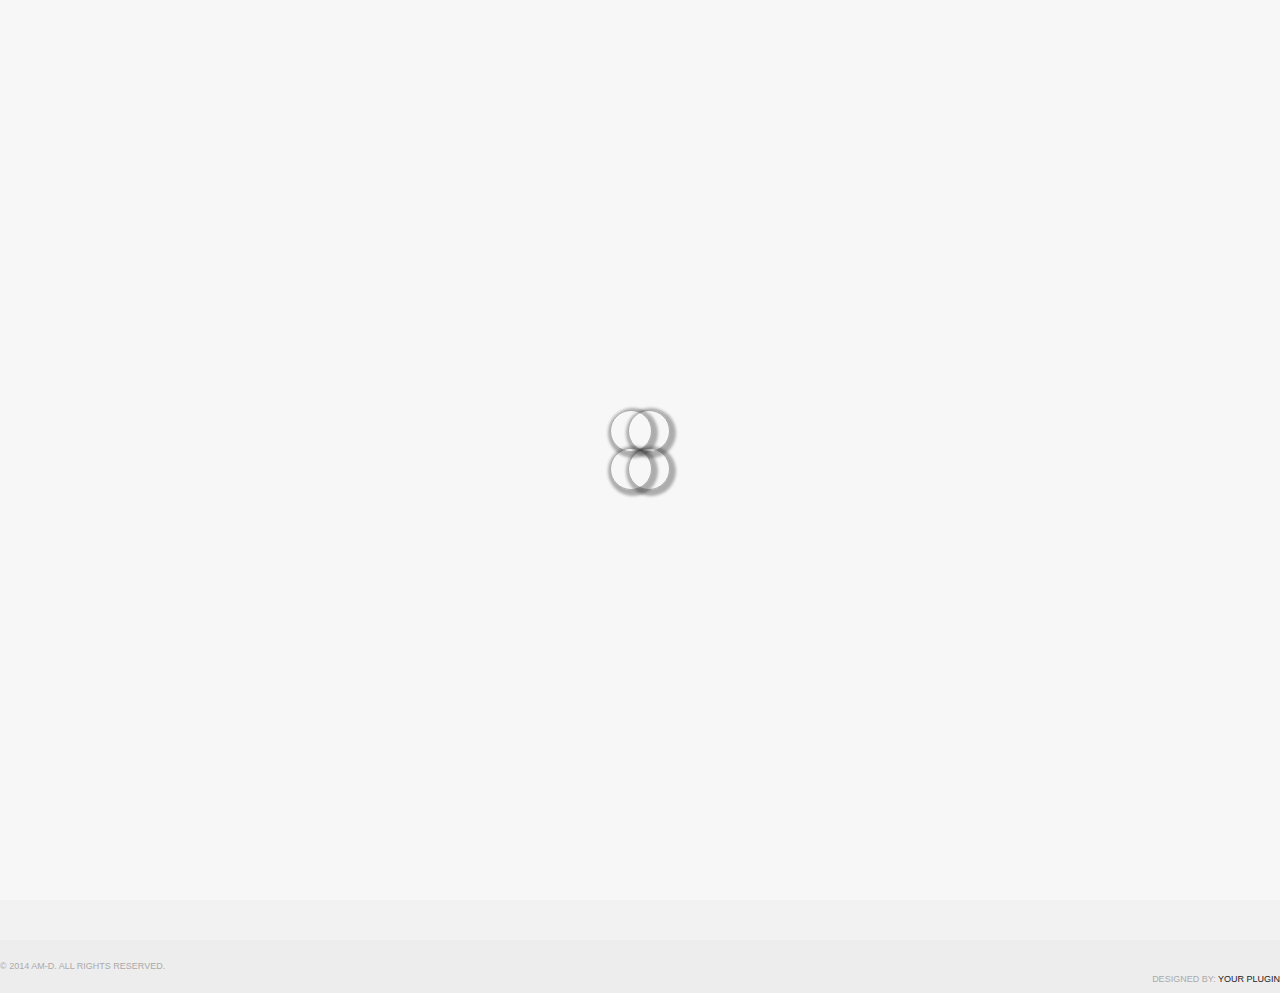
==== commit 4e613e14: "doing login stuff" ====
--- a/index.html
+++ b/index.html
@@ -9,7 +9,7 @@
 <html>
 <head>
 	<meta charset="utf-8">
-	<meta name="viewport" content="width=devidev-width, initial-scale=1.0, maximum-scale=1.0, user-scalable=no">
+	<meta name="viewport" content="width=device-width, initial-scale=1.0, maximum-scale=1.0, user-scalable=no">
 	<meta http-equiv="X-UA-Compatible" content="IE=edge">
 	<title>Saucy Chef</title>
 
@@ -107,6 +107,8 @@
 
               <div class="col-md-8 col-md-offset-2 col-sm-10 col-sm-offset-1">
                         <div class="text-center top40">
+													<a href="login.php" class=" btn btns theme_background_color white fadeInLeft">Login</a>
+													<a href="profile.php" class="btn btns white-background themecolor fadeInDown">Make Account</a>
 													<a href="profile.php" class="btn btns white-background themecolor fadeInDown">Create Profile</a>
 														<!--
                             <a href="#" class=" btn btns theme_background_color white fadeInLeft">Google Play</a>
@@ -746,18 +748,10 @@
 					<div class="container">
 						<div class="footer-info col-md-12 text-center">
 							<ul>
-								<li><a href="#">Manchester,ny 14608</a></li>
-								<li><a href="#">+580-698-5024</a></li>
-								<li><a href="#">yourplugins@gmail.com</a></li>
 							</ul>
 						</div>
 						<div class="footer-social-icons col-md-12 text-center">
 							<ul>
-								<li><a href="#"><i class="fa fa-twitter"></i></a></li>
-								<li><a href="#"><i class="fa fa-facebook"></i></a></li>
-								<li><a href="#"><i class="fa fa-linkedin"></i></a></li>
-								<li><a href="#"><i class="fa fa-google-plus"></i></a></li>
-								<li><a href="#"><i class="fa fa-rss"></i></a></li>
 							</ul>
 						</div>
 					</div>
